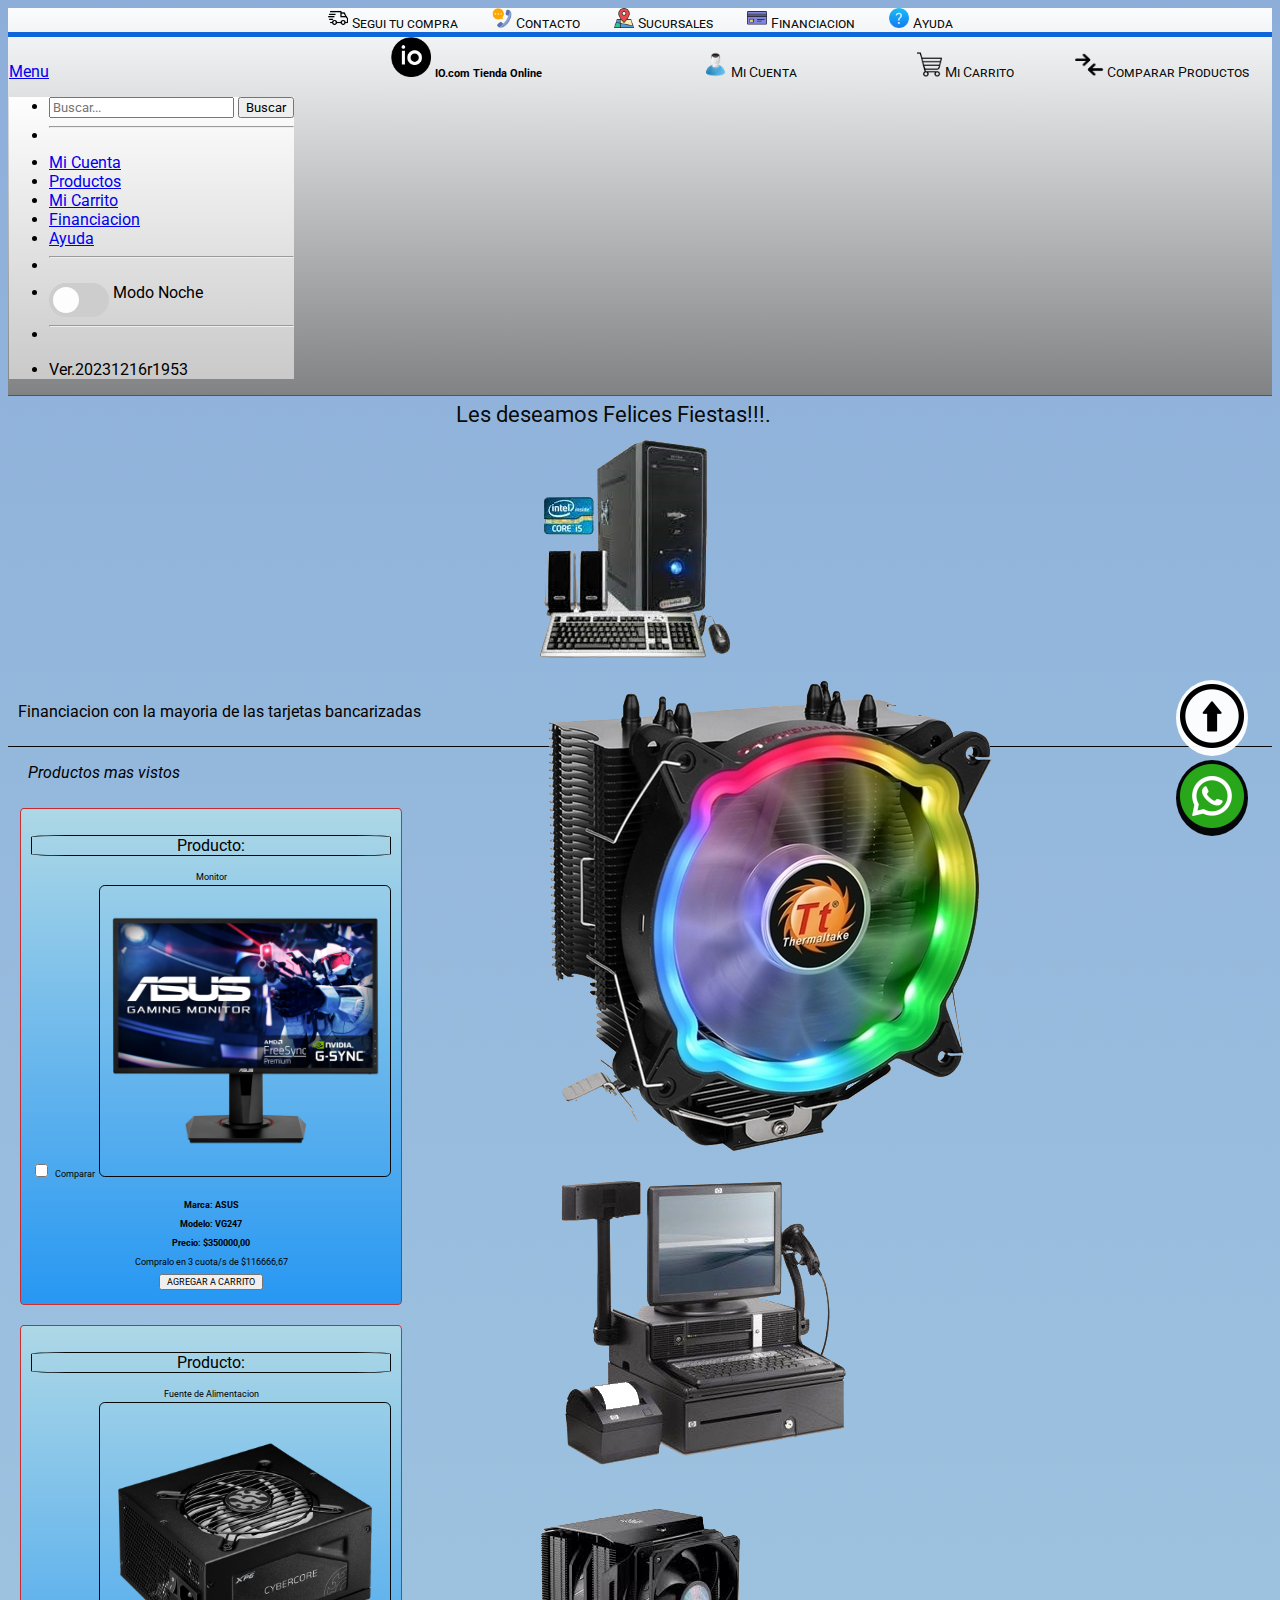
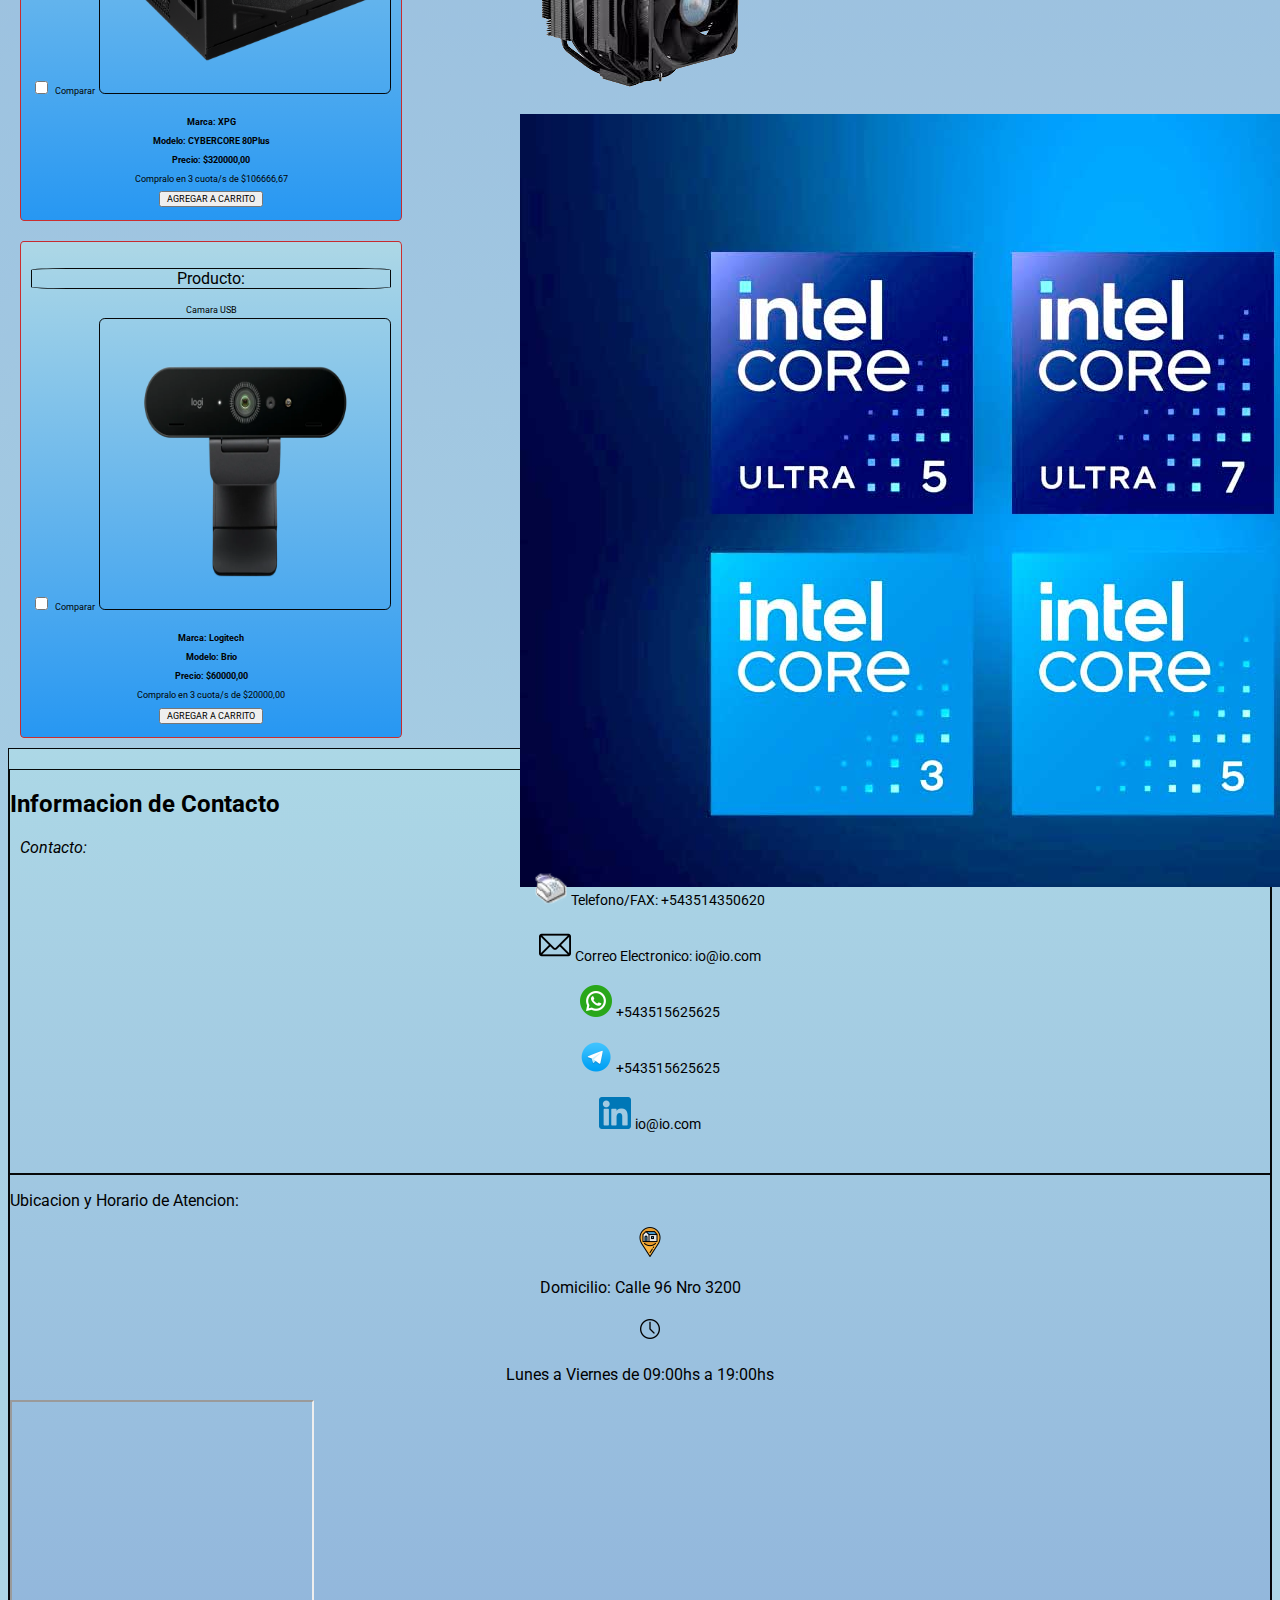
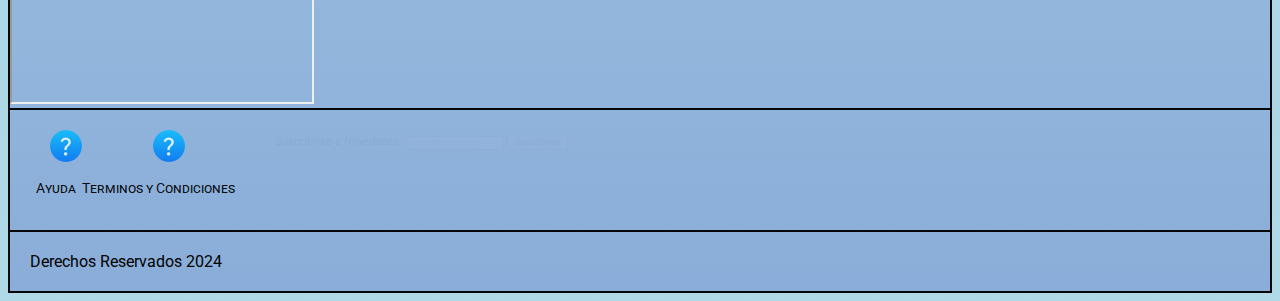
==== index.html @ 696f1e4a "Modificacion 11012024a" ====
<!--
*********************************************************
Autor: MH
Version: 20231216.1953
Descripcion: TP #3 (SASS SCSS ANOMACIONES) Desarrollo Web para CoderHouse
*********************************************************
index.html 
https://tincho83.github.io/FullStack_1DesarrolloWeb/
https://tincho83.github.io/FullStack_1DesarrolloWeb/        dev
https://github.com/Tincho83/FullStack_1DesarrolloWeb
https://docs.github.com/en/authentication/keeping-your-account-and-data-secure/managing-your-personal-access-tokens
*********************************************************
-->
<!DOCTYPE html>
<html lang="es">

<head>
    <meta charset="UTF-8">
    <meta http-equiv="X-UA-Compatible" content="IE=edge">
    <meta name="viewport" content="width=device-width, initial-scale=1.0">

    <!-- Descripcion de sitio y SEO -->
    <meta name="description"
        content="Tienda Negocio Comercio de venta de articulos productos insumos de Informatica Computacion Servicio Tecnico Cordoba Argentina">
    <meta name="keywords" content="IOCOM, TIENDA ONLINE, COMPUTACION, CORDOBA, ARGENTINA,">

    <!-- link Bootstraps Online -->
    <link href="https://cdn.jsdelivr.net/npm/bootstrap@5.3.2/dist/css/bootstrap.min.css" rel="stylesheet"
        integrity="sha384-T3c6CoIi6uLrA9TneNEoa7RxnatzjcDSCmG1MXxSR1GAsXEV/Dwwykc2MPK8M2HN" crossorigin="anonymous">

    <!-- link Fuente TrueFont Online -->
    <link rel="preconnect" href="https://fonts.googleapis.com">
    <link rel="preconnect" href="https://fonts.gstatic.com" crossorigin>
    <link rel="stylesheet"
        href="https://fonts.googleapis.com/css2?family=Roboto:ital,wght@0,100;0,300;0,400;0,500;0,700;0,900;1,100;1,300;1,400;1,500;1,700;1,900&display=swap">

    <!-- link CSS Animate CSS -->
    <link rel="stylesheet" href="https://cdnjs.cloudflare.com/ajax/libs/animate.css/4.1.1/animate.min.css" />

    <!-- <link rel="preload" href="css/estilo.css" as="style"> -->
    <link rel="stylesheet" type="text/css" href="css/estilo.css">

    <!-- link icono en pestaña navegador -->
    <link rel="icon" type="image/svg" href="imgs/logo.svg" sizes="32x32">

    <!-- Titulo de Pagina -->
    <title>Tienda de Informatica IO.com Cordoba Argentina</title>
</head>

<body>

    <!-- Inicio: mensaje si posee una pantalla incompatible -->
    <div class="webSite_msjPantallaincompat">Use una pantalla que tenga 320px o superior en horizontal.</div>
    <!-- Fin: mensaje si posee una pantalla incompatible -->

    <!-- Inicio: contenedores nieve -->
    <div class="snow_wrap" id="contenamin">
        <div class="snow"></div>
        <div class="snow"></div>
        <div class="snow"></div>
        <div class="snow"></div>
        <div class="snow"></div>
        <div class="snow"></div>
        <div class="snow"></div>
        <div class="snow"></div>
        <div class="snow"></div>
        <div class="snow"></div>
        <div class="snow"></div>
        <div class="snow"></div>
        <div class="snow"></div>
        <div class="snow"></div>
        <div class="snow"></div>
        <div class="snow"></div>
        <div class="snow"></div>
        <div class="snow"></div>
        <div class="snow"></div>
        <div class="snow"></div>
        <div class="snow"></div>
        <div class="snow"></div>
        <div class="snow"></div>
        <div class="snow"></div>
    </div>
    <!-- Fin: contenedores nieve -->

    <!-- Inicio: Cabecera contiene vinculos superiores horizontales -->
    <header class="cabecera" id="inicio">

        <!-- Inicio: vinculos superiores horizontales -->
        <div class="cabecera_divEnlacesHorizontales">
            <ul class="cabecera_divEnlacesHorizontales_ul animate__animated animate__backInRight">
                <li class="cabecera_divEnlacesHorizontales_ul_li">
                    <a href="https://www.correoargentino.com.ar/" class="cabecera_divEnlacesHorizontales_ul_li_a"
                        target="_blank">
                        <img src="imgs/enviosdeliverycorreo.png" alt="Segui tu Compra"
                            class="cabecera_divEnlacesHorizontales_ul_li_a_img">
                        <p class="cabecera_divEnlacesHorizontales_ul_li_a_img_p">Segui tu compra</p>
                    </a>
                </li>
                <li class="cabecera_divEnlacesHorizontales_ul_li">
                    <a href="#contacto" class="cabecera_divEnlacesHorizontales_ul_li_a" target="_self">
                        <img src="imgs/contactos.png" alt="Contactos"
                            class="cabecera_divEnlacesHorizontales_ul_li_a_img">
                        <p class="cabecera_divEnlacesHorizontales_ul_li_a_img_p">Contacto</p>
                    </a>
                </li>
                <li class="cabecera_divEnlacesHorizontales_ul_li">
                    <a href="#sucursales" class="cabecera_divEnlacesHorizontales_ul_li_a" target="_self">
                        <img src="imgs/sucursales.png" alt="Sucursales"
                            class="cabecera_divEnlacesHorizontales_ul_li_a_img">
                        <p class="cabecera_divEnlacesHorizontales_ul_li_a_img_p">Sucursales</p>
                    </a>
                </li>
                <li class="cabecera_divEnlacesHorizontales_ul_li">
                    <a href="pages/financiacion.html" class="cabecera_divEnlacesHorizontales_ul_li_a" target="_blank">
                        <img src="imgs/creditos.png" alt="Financiacion"
                            class="cabecera_divEnlacesHorizontales_ul_li_a_img">
                        <p class="cabecera_divEnlacesHorizontales_ul_li_a_img_p">Financiacion</p>
                    </a>
                </li>
                <li class="cabecera_divEnlacesHorizontales_ul_li">
                    <a href="pages/ayuda.html" class="cabecera_divEnlacesHorizontales_ul_li_a" target="_blank">
                        <img src="imgs/ayuda.png" alt="Preguntas Frecuentes y Ayuda"
                            class="cabecera_divEnlacesHorizontales_ul_li_a_img">
                        <p class="cabecera_divEnlacesHorizontales_ul_li_a_img_p">Ayuda</p>
                    </a>
                </li>
            </ul>
        </div>
        <!-- Fin: vinculos superiores horizontales -->

        <!-- Inicio: Panel Web !!! Usando Flexbox -->
        <div class="cabecera_divPanelWeb">
            <div class="cabecera_divPanelWeb_divMenuflex">

                <!-- Inicio: Menu Dropdown !!! Usando BootStrat -->
                <div class="cabecera_divPanelWeb_divMenuflex_divMenuDropdown">
                    <a class="btn btn-secondary dropdown-toggle animate__animated animate__lightSpeedInLeft" href="#"
                        role="button" data-bs-toggle="dropdown" aria-expanded="false">
                        Menu
                    </a>

                    <ul class="dropdown-menu animate__animated animate__slideInDown">
                        <li>
                            <form class="d-flex" role="search">
                                <input class="form-control me-2" type="search" placeholder="Buscar..."
                                    aria-label="Search">
                                <button class="btn btn-outline-success" type="submit">Buscar</button>
                            </form>
                        </li>

                        <li>
                            <hr class="dropdown-divider">
                        </li>

                        <li><a class="dropdown-item" href="pages/cuenta.html">Mi Cuenta</a></li>
                        <li><a class="dropdown-item" href="pages/productos.html">Productos</a></li>
                        <li><a class="dropdown-item" href="pages/carrito.html">Mi Carrito</a></li>
                        <li><a class="dropdown-item" href="pages/financiacion.html">Financiacion</a></li>
                        <li><a class="dropdown-item" href="pages/ayuda.html">Ayuda</a></li>

                        <li>
                            <hr class="dropdown-divider">
                        </li>

                        <li>
                            <!-- Inicio: Switch Modo Noche -->
                            <label class="switch">
                                <input type="checkbox" name="temaui_switch">
                                <span class="slider round"></span>
                            </label>
                            <span class="texto">Modo Noche</span>
                            <!-- Fin: Switch Modo Noche -->


                        </li>
                        <li>
                            <hr class="dropdown-divider">
                        </li>
                        <li>
                            <p>Ver.20231216r1953</p>
                        </li>
                        <!-- <a class="dropdown-item" href="#">Ver.20231203r1953</a></li> -->
                    </ul>
                </div>
                <!-- Fin: Menu Dropdown de BootStrat -->

            </div>

            <!-- Inicio: Logo -->
            <div class="cabecera_divPanelWeb_divMenuflex">
                <a href="#"><img src="imgs/logo.png" alt="Logo de IOcomm"
                        class="cabecera_divPanelWeb_divMenuflex_a_img-logo animate__animated animate__slideInDown"></a>
                <h1>IO.com Tienda Online</h1>
            </div>
            <!-- Fin: Logo -->

            <!-- Inicio: SubPanel -->
            <div class="cabecera_divPanelWeb_divMenuflex">
                <!-- Separador -->

                <!-- Inicio: Panel Cuenta y Carrito -->
                <div class="cabecera_divPanelWeb_divMenuflex_divPanelCuentaCarrito">
                    <ul class="cabecera_divPanelWeb_divMenuflex_divPanelCuentaCarrito_ul">
                        <li class="cabecera_divPanelWeb_divMenuflex_divPanelCuentaCarrito_ul_li">
                            <a href="pages/cuenta.html"
                                class="cabecera_divPanelWeb_divMenuflex_divPanelCuentaCarrito_ul_li_a" target="_blank">
                                <img src="imgs/cuenta.png" alt="Mi Cuenta"
                                    class="cabecera_divPanelWeb_divMenuflex_divPanelCuentaCarrito_ul_li_a_img">
                                <p class="cabecera_divPanelWeb_divMenuflex_divPanelCuentaCarrito_ul_li_a_img_p">Mi
                                    Cuenta</p>
                            </a>
                        </li>
                        <li class="cabecera_divPanelWeb_divMenuflex_divPanelCuentaCarrito_ul_li">
                            <a href="pages/carrito.html"
                                class="cabecera_divPanelWeb_divMenuflex_divPanelCuentaCarrito_ul_li_a" target="_blank">
                                <img src="imgs/carrito.png" alt="Mi Carrito"
                                    class="cabecera_divPanelWeb_divMenuflex_divPanelCuentaCarrito_ul_li_a_img">
                                <p class="cabecera_divPanelWeb_divMenuflex_divPanelCuentaCarrito_ul_li_a_img_p">Mi
                                    Carrito</p>
                            </a>
                        </li>
                        <li class="cabecera_divPanelWeb_divMenuflex_divPanelCuentaCarrito_ul_li-sucursal">
                            <a href="pages/comparar.html"
                                class="cabecera_divPanelWeb_divMenuflex_divPanelCuentaCarrito_ul_li-sucursal_a"
                                target="_blank">
                                <img src="imgs/comparar2.png" alt="Comparar"
                                    class="cabecera_divPanelWeb_divMenuflex_divPanelCuentaCarrito_ul_li-sucursal_a_img">
                                <p
                                    class="cabecera_divPanelWeb_divMenuflex_divPanelCuentaCarrito_ul_li-sucursal_a_img_p">
                                    Comparar Productos</p>
                            </a>
                        </li>
                    </ul>
                </div>
                <!-- Fin: Panel Cuenta y Carrito -->

            </div>
            <!-- Fin: SubPanel -->

        </div>
        <!-- Fin: Panel Web -->

    </header>
    <!-- Fin: Cabecera contiene vinculos superiores horizontales Responsive-->


    <div class="portada">Les deseamos Felices Fiestas!!!.</div>


    <!-- Principal contiene iframe para abrir algunas paginas, slide y vistazo de productos mas visitados -->
    <main class="contenedorprincipal">
        <!-- Inicio: sliders de imagenes !!! Usando BootStrat y FlexBox Responsive-->
        <div class="contenedorprincipal_divcontenedorFlex">
            <div class="contenedorprincipal_divcontenedorFlex_elementosflex"></div>
            <div class="contenedorprincipal_divcontenedorFlex_elementosflex">
                <div id="carouselExampleFade carouselExampleAutoplaying" class="carousel slide carousel-fade"
                    data-bs-ride="carousel">
                    <div class="carousel-inner">
                        <div class="carousel-item active">
                            <img src="imgs/slide/1.png" class="d-block w-100" alt="Equipos de Escritorio">
                        </div>
                        <div class="carousel-item">
                            <img src="imgs/slide/2.png" class="d-block w-100" alt="Coolers RGB ">
                        </div>
                        <div class="carousel-item">
                            <img src="imgs/slide/3.png" class="d-block w-100" alt="Equipos POS">
                        </div>
                        <div class="carousel-item">
                            <img src="imgs/slide/4.png" class="d-block w-100" alt="Coolers Estandar">
                        </div>
                        <div class="carousel-item">
                            <img src="imgs/slide/5.jpg" class="d-block w-100"
                                alt="Procesadores Intel de 14ava generacion">
                        </div>
                    </div>
                </div>
            </div>
            <div class="contenedorprincipal_divcontenedorFlex_elementosflex"></div>
        </div>
        <!-- Fin: sliders de imagenes !!! Usando BootStrat y FlexBox Responsive -->

        <!-- Inicio: Banner !!! usando Flexbox Responsive -->
        <div class="contmensaje">
            <div class="contmensaje_block">Financiacion con la mayoria de las tarjetas bancarizadas</div>
            <div class="contmensaje_inline-block">Financiacion con la mayoria de</div>
            <div class="contmensaje_inline-block">las tarjetas bancarizadas</div>
        </div>
        <!-- Inicio: Banner !!! usando Flexbox Responsive-->

        <!-- Inicio: Contenedor Productos mas frecuentes -->
        <div class="contenedorprincipal_contenidoprodfrecuente">
            <p class="contenedorprincipal_contenidoprodfrecuente_p">Productos mas vistos</p>

            <!-- Inicio: Productos mas frecuentes -->
            <div class="row">
                <div class="col-sm-4">
                    <div class="contenedorprincipal_contenidoprodfrecuente_sectionProductosMozaico_divElemento">
                        <p
                            class="contenedorprincipal_contenidoprodfrecuente_sectionProductosMozaico_divElemento_pProducto">
                            Producto: </p>
                        <p
                            class="contenedorprincipal_contenidoprodfrecuente_sectionProductosMozaico_divElemento_pNombreProducto">
                            Monitor</p>
                        <input type="checkbox" name="Comparar"
                            class="contenedorprincipal_contenidoprodfrecuente_sectionProductosMozaico_divElemento_checkbxComparar">
                        <span
                            class="contenedorprincipal_contenidoprodfrecuente_sectionProductosMozaico_divElemento_checkbxComparar_label">Comparar</span>
                        <img src="imgs/productos/monitorasus_vg247_165hz.png" alt="Monitor asus vg247"
                            class="contenedorprincipal_contenidoprodfrecuente_sectionProductosMozaico_divElemento_imgproducto">
                        <p
                            class="contenedorprincipal_contenidoprodfrecuente_sectionProductosMozaico_divElemento_pMarcaProducto">
                            Marca: ASUS</p>
                        <p
                            class="contenedorprincipal_contenidoprodfrecuente_sectionProductosMozaico_divElemento_pModeloProducto">
                            Modelo: VG247</p>
                        <p
                            class="contenedorprincipal_contenidoprodfrecuente_sectionProductosMozaico_divElemento_pPrecioProducto">
                            Precio: $350000,00</p>
                        <p
                            class="contenedorprincipal_contenidoprodfrecuente_sectionProductosMozaico_divElemento_pPagoProducto">
                            Compralo en 3 cuota/s de $116666,67</p>
                        <button
                            class="contenedorprincipal_contenidoprodfrecuente_sectionProductosMozaico_divElemento_btnAgregarCarrito">Agregar
                            a Carrito</button>
                    </div>
                </div>




                <div class="col-sm-4">
                    <div class="contenedorprincipal_contenidoprodfrecuente_sectionProductosMozaico_divElemento">
                        <p
                            class="contenedorprincipal_contenidoprodfrecuente_sectionProductosMozaico_divElemento_pProducto">
                            Producto: </p>
                        <p
                            class="contenedorprincipal_contenidoprodfrecuente_sectionProductosMozaico_divElemento_pNombreProducto">
                            Fuente de Alimentacion</p>
                        <input type="checkbox" name="Comparar"
                            class="contenedorprincipal_contenidoprodfrecuente_sectionProductosMozaico_divElemento_checkbxComparar">
                        <span
                            class="contenedorprincipal_contenidoprodfrecuente_sectionProductosMozaico_divElemento_checkbxComparar_label">Comparar</span>
                        <img src="imgs/productos/1300w_xpg_a.png" alt="Fuente de alimentacion XPG 1300 watts"
                            class="contenedorprincipal_contenidoprodfrecuente_sectionProductosMozaico_divElemento_imgproducto">
                        <p
                            class="contenedorprincipal_contenidoprodfrecuente_sectionProductosMozaico_divElemento_pMarcaProducto">
                            Marca: XPG</p>
                        <p
                            class="contenedorprincipal_contenidoprodfrecuente_sectionProductosMozaico_divElemento_pModeloProducto">
                            Modelo: CYBERCORE 80Plus</p>
                        <p
                            class="contenedorprincipal_contenidoprodfrecuente_sectionProductosMozaico_divElemento_pPrecioProducto">
                            Precio: $320000,00</p>
                        <p
                            class="contenedorprincipal_contenidoprodfrecuente_sectionProductosMozaico_divElemento_pPagoProducto">
                            Compralo en 3 cuota/s de $106666,67</p>
                        <button
                            class="contenedorprincipal_contenidoprodfrecuente_sectionProductosMozaico_divElemento_btnAgregarCarrito">Agregar
                            a Carrito</button>
                    </div>
                </div>




                <div class="col-sm-4">
                    <div class="contenedorprincipal_contenidoprodfrecuente_sectionProductosMozaico_divElemento">
                        <p
                            class="contenedorprincipal_contenidoprodfrecuente_sectionProductosMozaico_divElemento_pProducto">
                            Producto: </p>
                        <p
                            class="contenedorprincipal_contenidoprodfrecuente_sectionProductosMozaico_divElemento_pNombreProducto">
                            Camara USB</p>
                        <input type="checkbox" name="Comparar"
                            class="contenedorprincipal_contenidoprodfrecuente_sectionProductosMozaico_divElemento_checkbxComparar">
                        <span
                            class="contenedorprincipal_contenidoprodfrecuente_sectionProductosMozaico_divElemento_checkbxComparar_label">Comparar</span>
                        <img src="imgs/productos/brio_a.png" alt="Camara USB Logitech"
                            class="contenedorprincipal_contenidoprodfrecuente_sectionProductosMozaico_divElemento_imgproducto">
                        <p
                            class="contenedorprincipal_contenidoprodfrecuente_sectionProductosMozaico_divElemento_pMarcaProducto">
                            Marca: Logitech</p>
                        <p
                            class="contenedorprincipal_contenidoprodfrecuente_sectionProductosMozaico_divElemento_pModeloProducto">
                            Modelo: Brio</p>
                        <p
                            class="contenedorprincipal_contenidoprodfrecuente_sectionProductosMozaico_divElemento_pPrecioProducto">
                            Precio: $60000,00</p>
                        <p
                            class="contenedorprincipal_contenidoprodfrecuente_sectionProductosMozaico_divElemento_pPagoProducto">
                            Compralo en 3 cuota/s de $20000,00</p>
                        <button
                            class="contenedorprincipal_contenidoprodfrecuente_sectionProductosMozaico_divElemento_btnAgregarCarrito">Agregar
                            a Carrito</button>
                    </div>
                </div>

            </div>
            <!-- Fin: Productos mas frecuentes -->
        </div>
        <!-- Fin: Contenedor Productos mas frecuentes -->

        <div class="contenedorprincipal_divComunicado">
            <h3>
                Actualmente estamos realizando un mantenimiento programado.
            </h3>
            <h3>
                Estaremos de vuelta tan pronto como sea posible. Por favor, vuelva pronto.
            </h3>
            <h2>
                Los precios estan desactualizados, ningun producto esta disponible para la compra.
            </h2>

        </div>

    </main>

    <!-- Pie de Pagina contiene datos de contacto, horario, ubicacion, links de ayuda y suscripcion de novedades -->
    <footer class="piepagina">

        <!-- Inicio: Ir Arriba Flotante -->
        <div class="piepagina_divflotantesc">
            <a href="#inicio" target="_self">
                <img src="imgs/subir.png" alt="ir a inicio superior de la pagina"
                    class="piepagina_divflotante_imgsubir">
            </a>

        </div>
        <!-- Fin: Ir Arriba Flotante -->

        <!-- Inicio: Contacto WhatsApps Flotante -->
        <div class="piepagina_divflotante">
            <a href="https://api.whatsapp.com/send?phone=5435156056156&text=%C2%A1Hola%21+Estoy+en+la+tienda+y+quiero+pedir+m%C3%A1s+informaci%C3%B3n.&type=phone_number&app_absent=0"
                target="_blank">
                <img src="imgs/whatsapp.png" alt="Contacto Whastapp" class="piepagina_divflotante_imgWhatsapps">
            </a>

        </div>
        <!-- Fin: Contacto WhatsApps Flotante -->

        <!-- Inicio: Datos de Contacto -->
        <div id="contacto" class="piepagina_divcontacto">
            <h2 class="piepagina_divcontacto_h2infocontacto"> Informacion de Contacto</h2>
            <p class="piepagina_divcontacto_pinfocontacto">Contacto:</p>
            <ul class="piepagina_divcontacto_ulInfoContacto">
                <li class="piepagina_divcontacto_ulInfoContacto_li">
                    <img src="imgs/tel.png" alt="Telefono de Contacto"
                        class="piepagina_divcontacto_ulInfoContacto_li_img">
                    <p class="piepagina_divcontacto_ulInfoContacto_li_img_p">Telefono/FAX: +543514350620 </p>
                </li>
                <li class="piepagina_divcontacto_ulInfoContacto_li">
                    <img src="imgs/correo.png" alt="Correo de Contacto"
                        class="piepagina_divcontacto_ulInfoContacto_li_img">
                    <p class="piepagina_divcontacto_ulInfoContacto_li_img_p">Correo Electronico: io@io.com </p>
                </li>
                <li class="piepagina_divcontacto_ulInfoContacto_li">
                    <img src="imgs/whatsapp.png" alt="Contacto Whatsapps"
                        class="piepagina_divcontacto_ulInfoContacto_li_img">
                    <p class="piepagina_divcontacto_ulInfoContacto_li_img_p">+543515625625 </p>
                </li>
                <li class="piepagina_divcontacto_ulInfoContacto_li">
                    <img src="imgs/telegram.png" alt="Contacto Telegram"
                        class="piepagina_divcontacto_ulInfoContacto_li_img">
                    <p class="piepagina_divcontacto_ulInfoContacto_li_img_p">+543515625625 </p>
                </li>
                <li class="piepagina_divcontacto_ulInfoContacto_li">
                    <img src="imgs/linkedin.png" alt="Contacto Linkedin"
                        class="piepagina_divcontacto_ulInfoContacto_li_img">
                    <p class="piepagina_divcontacto_ulInfoContacto_li_img_p">io@io.com </p>
                </li>

            </ul>
        </div>
        <!-- Fin: Datos de Contacto e imagenes -->

        <!-- Inicio: Datos de ubicacion, imagenes y frame de googlemaps -->
        <div id="sucursales" class="piepagina_divLocacion">
            <p class="piepagina_divcontacto_pinfocontacto">Ubicacion y Horario de Atencion:</p>

            <ul class="piepagina_divcontacto_ulInfoContacto">
                <li class="piepagina_divcontacto_ulInfoContacto_li">
                    <img src="imgs/sucursal.png" alt="Domicilio" class="piepagina_divcontacto_ulInfoContacto_li_img">
                    <p class="piepagina_divcontacto_ulInfoContacto_li_img_p"> Domicilio: Calle 96 Nro 3200 </p>
                </li>
                <li>
                    <img src="imgs/horario.png" alt="Horario" class="piepagina_divcontacto_ulInfoContacto_li_img">
                    <p class="piepagina_divcontacto_ulInfoContacto_li_img_p"> Lunes a Viernes de 09:00hs a 19:00hs </p>
                </li>
            </ul>

            <iframe
                src="https://www.google.com/maps/embed?pb=!1m18!1m12!1m3!1d715.8265253272374!2d-64.205205794486!3d-31.412363056071168!2m3!1f0!2f0!3f0!3m2!1i1024!2i768!4f13.1!3m3!1m2!1s0x943298830933ad09%3A0xb72fd713f4c77c4e!2sNuevocentro%20Shopping!5e0!3m2!1ses!2sar!4v1696125647399!5m2!1ses!2sar"
                class="piepagina_divLocacion_iframeUbicacion"> </iframe>
        </div>
        <!-- Fin: Datos de ubicacion, imagenes y frame de googlemaps -->

        <!-- Inicio: info de ayuda y suscripcion -->
        <div class="piepagina_divSuscripcion">

            <a href="pages/ayuda.html" class="cabecera_divEnlacesHorizontales_ul_li_a" target="_blank">
                <img src="imgs/ayuda.png" alt="ayuda" class="piepagina_divSuscripcion_img-AyudaTermCondicion">
                <p class="piepagina_divSuscripcion_img-AyudaTermCondicion_p">Ayuda</p>
            </a>

            <a href="pages/terminoscond.html" class="cabecera_divEnlacesHorizontales_ul_li_a" target="_blank">
                <img src="imgs/ayuda.png" alt="Terminos y Condiciones"
                    class="piepagina_divSuscripcion_img-AyudaTermCondicion">
                <p class="piepagina_divSuscripcion_img-AyudaTermCondicion_p">Terminos y Condiciones</p>
            </a>

            <div class="piepagina_divSuscripcion_divSuscripcionMail">
                <div>
                    <label for="email" class="piepagina_divSuscripcion_divSuscripcionMail_label">
                        <span class="piepagina_divSuscripcion_divSuscripcionMail_label_span">Suscribirse a
                            Novedades:</span></label>
                    <input type="email" id="email" name="email" placeholder="correo@dominio.com"
                        class="piepagina_divSuscripcion_divSuscripcionMail_inputMail">
                    <input type="submit" value="Suscribirse"
                        class="piepagina_divSuscripcion_divSuscripcionMail_inputBTNMail">
                </div>
            </div>
        </div>
        <!-- Fin: info de ayuda y suscripcion -->

        <!-- Inicio: Datos de desarrollador Web -->
        <div class="piepagina_divDatos">
            <label for="comercio">Derechos Reservados 2024</label>
        </div>
        <!-- Fin: Datos de desarrollador Web -->


    </footer>
    <!-- Inicio: Adjunto script Bootstrap -->
    <script src="https://cdn.jsdelivr.net/npm/bootstrap@5.3.2/dist/js/bootstrap.bundle.min.js"
        integrity="sha384-C6RzsynM9kWDrMNeT87bh95OGNyZPhcTNXj1NW7RuBCsyN/o0jlpcV8Qyq46cDfL"
        crossorigin="anonymous"></script>
    <!-- Fin: Adjunto script Bootstrap -->
</body>

</html>
---- css/estilo.css ----
@import url("https://fonts.googleapis.com/css2?family=Roboto:ital,wght@0,100;0,300;0,400;0,500;0,700;0,900;1,100;1,300;1,400;1,500;1,700;1,900&display=swap");
.bloquemensaje {
  width: 100%;
  padding: 10px 10px 0px 0px;
  text-align: center;
  margin: 10px 0;
  font-size: 11px;
}

/* $fuenteweb-gral: (
fuente: 'Roboto', 'sans-serif'
)


$carousel-gral: ( 
ancho: 250px,
alto: 250px
)







$titulo-producto: (
tamanio: 2rem,
colorfondo: red,
decoracion: none
) */
.bloquemensaje {
  width: 100%;
  padding: 10px 10px 0px 0px;
  text-align: center;
  margin: 10px 0;
  font-size: 11px;
}

/* $fuenteweb-gral: (
fuente: 'Roboto', 'sans-serif'
)


$carousel-gral: ( 
ancho: 250px,
alto: 250px
)







$titulo-producto: (
tamanio: 2rem,
colorfondo: red,
decoracion: none
) */
@media only screen and (max-width: 319px) {
  .webSite_msjPantallaincompat {
    background-color: rgba(255, 255, 192, 0.96);
    color: rgba(0, 0, 0, 0.96);
    border: 3px solid rgba(0, 0, 0, 0.96);
    text-align: center;
    font-style: italic;
  }
  .snow_wrap {
    visibility: hidden;
    display: none;
  }
  #contenamin {
    position: absolute;
    top: -24px;
    width: 99%;
    text-align: right;
  }
  body {
    background-color: rgba(128, 128, 128, 0.96);
  }
  header,
  .portada,
  main,
  footer {
    display: none;
  }
}
/* @import "./components/nieve"; */
/* @import "./components/muerdago"; */
.bloquemensaje {
  width: 100%;
  padding: 10px 10px 0px 0px;
  text-align: center;
  margin: 10px 0;
  font-size: 11px;
}

/* $fuenteweb-gral: (
fuente: 'Roboto', 'sans-serif'
)


$carousel-gral: ( 
ancho: 250px,
alto: 250px
)







$titulo-producto: (
tamanio: 2rem,
colorfondo: red,
decoracion: none
) */
@media only screen and (min-width: 320px) {
  body {
    background-image: linear-gradient(to top, rgba(173, 216, 230, 0.96), rgba(136, 171, 216, 0.96));
    /*         overflow: hidden; */
  }
  h1 {
    font-size: 9px;
    margin-bottom: 0rem;
  }
  .btn {
    --bs-btn-font-size: 0.75rem;
  }
  .dropdown-menu {
    --bs-dropdown-min-width: 19rem;
  }
  #contenamin {
    position: absolute;
    top: -24px;
    width: 99%;
    text-align: right;
  }
  .cabecera {
    background-image: linear-gradient(to top, rgba(128, 128, 128, 0.96), rgba(255, 255, 255, 0.96));
  }
  .cabecera_divEnlacesHorizontales {
    justify-content: space-between;
    display: none;
  }
  .cabecera_divEnlacesHorizontales_ul {
    margin-top: 0px;
    margin-bottom: 0px;
    padding: 0px 0px 0px 0px;
    text-align: center;
    align-content: center;
    justify-content: space-between;
  }
  .cabecera_divEnlacesHorizontales_ul_li {
    display: inline;
    padding: 0px 15px 0px 15px;
    margin-bottom: 20px;
    font-size: 14px;
    text-align: center;
    align-content: center;
  }
  .cabecera_divEnlacesHorizontales_ul_li_a {
    text-decoration: none;
    text-align: center;
    align-content: center;
    color: rgba(0, 0, 0, 0.96);
    padding: 0px;
    margin-bottom: 0px;
    font-variant: small-caps;
    font-size: 1rem;
  }
  .cabecera_divEnlacesHorizontales_ul_li_a:hover {
    color: rgba(0, 128, 255, 0.96);
    font-weight: 300;
  }
  .cabecera_divEnlacesHorizontales_ul_li_a_img {
    width: 20px;
    height: 20px;
    padding: 0px 0px 0px 0px;
    margin-top: 0px;
    margin-bottom: 0px;
  }
  .cabecera_divEnlacesHorizontales_ul_li_a_img_p {
    display: none;
    border: 1px solid rgba(0, 0, 0, 0.96);
  }
  .cabecera_divPanelWeb {
    display: flex;
    flex-direction: row;
    flex-wrap: nowrap;
    justify-content: space-between;
    align-items: baseline;
    align-content: space-between;
    border-bottom: 1px solid rgba(4, 96, 216, 0.96);
  }
  .cabecera_divPanelWeb_divMenuflex:nth-child(1) {
    display: block;
    flex-grow: 0;
    flex-shrink: 1;
    flex-basis: auto;
    align-self: auto;
    order: 0;
  }
  .cabecera_divPanelWeb_divMenuflex_divMenuDropdown {
    margin-left: 1px;
  }
  .dropdown-menu {
    background-image: linear-gradient(to top, rgba(204, 204, 204, 0.96), rgba(255, 255, 255, 0.96));
  }
  .switch {
    position: relative;
    display: inline-block;
    width: 60px;
    height: 34px;
  }
  .switch input {
    opacity: 0;
    width: 0px;
    height: 0px;
  }
  .slider {
    position: absolute;
    cursor: pointer;
    top: 0;
    left: 0;
    right: 0;
    bottom: 0;
    background-color: rgba(204, 204, 204, 0.96);
    -webkit-transition: 0.4s;
    transition: 0.4s;
  }
  .slider:before {
    position: absolute;
    content: "";
    width: 26px;
    height: 26px;
    left: 4px;
    bottom: 4px;
    background-color: rgba(255, 255, 255, 0.96);
    -webkit-transition: 0.4s;
    transition: 0.4s;
  }
  input:checked + .slider {
    background-color: rgba(33, 149, 243, 0.96);
  }
  input:checked + .slider:before {
    -webkit-transform: translateX(26px);
    -ms-transform: translateX(26px);
    transform: translateX(26px);
  }
  input:focus + .slider {
    box-shadow: 0 0 1px rgba(33, 149, 243, 0.96);
  }
  .slider.round {
    border-radius: 34px;
  }
  .slider.round:before {
    border-radius: 50%;
  }
  .cabecera_divPanelWeb_divMenuflex:nth-child(2) {
    display: block;
    flex-grow: 0;
    flex-shrink: 1;
    flex-basis: auto;
    align-self: auto;
    order: 0;
    align-items: center;
    align-content: center;
  }
  .cabecera_divPanelWeb_divMenuflex_a_img-logo {
    width: 40px;
    height: 40px;
    padding: 0px 0px 0px 0px;
  }
  h1 {
    font-size: 9px;
    margin-bottom: 0rem;
  }
  .cabecera_divPanelWeb_divMenuflex:nth-child(3) {
    display: block;
    flex-grow: 0;
    flex-shrink: 1;
    flex-basis: auto;
    align-self: auto;
    order: 0;
  }
  .cabecera_divPanelWeb_divMenuflex_divPanelCuentaCarrito {
    justify-content: space-between;
  }
  .cabecera_divPanelWeb_divMenuflex_divPanelCuentaCarrito_ul {
    display: flex;
    justify-content: space-between;
    margin-top: 0px;
    margin-bottom: 0px;
    padding: 5px 3px 0px 5px;
  }
  .cabecera_divPanelWeb_divMenuflex_divPanelCuentaCarrito_ul_li {
    display: inline;
    padding-right: 5px;
    margin-bottom: 0px;
    font-size: 14px;
    text-align: center;
  }
  .cabecera_divPanelWeb_divMenuflex_divPanelCuentaCarrito_ul_li_a {
    text-decoration: none;
    text-align: center;
    color: rgba(0, 0, 0, 0.96);
    padding: 0px;
    margin-bottom: 0px;
    font-variant: small-caps;
    font-size: 0.8rem;
  }
  .cabecera_divPanelWeb_divMenuflex_divPanelCuentaCarrito_ul_li_a:hover {
    font-weight: bold;
  }
  .cabecera_divPanelWeb_divMenuflex_divPanelCuentaCarrito_ul_li_a_img {
    width: 25px;
    height: 25px;
    padding: 0px 0px 0px 0px;
    margin-top: 0px;
  }
  .cabecera_divPanelWeb_divMenuflex_divPanelCuentaCarrito_ul_li_a_img_p {
    font-size: 9px;
    display: inline;
    margin-bottom: 0px;
  }
  .cabecera_divPanelWeb_divMenuflex_divPanelCuentaCarrito_ul_li-sucursal {
    display: inline;
    padding: 0px 0px 0px 0px;
    margin-bottom: 0px;
    font-size: 14px;
    text-align: center;
    display: none;
  }
  .cabecera_divPanelWeb_divMenuflex_divPanelCuentaCarrito_ul_li-sucursal_a {
    text-decoration: none;
    text-align: center;
    color: rgba(0, 0, 0, 0.96);
    padding: 0px;
    margin-bottom: 0px;
    font-variant: small-caps;
    font-size: 0.8rem;
  }
  .cabecera_divPanelWeb_divMenuflex_divPanelCuentaCarrito_ul_li-sucursal_a:hover {
    font-weight: bold;
  }
  .cabecera_divPanelWeb_divMenuflex_divPanelCuentaCarrito_ul_li-sucursal_a_img {
    width: 30px;
    height: 25px;
    padding: 0px 0px 0px 0px;
    margin-top: 0px;
  }
  .cabecera_divPanelWeb_divMenuflex_divPanelCuentaCarrito_ul_li-sucursal_a_img_p {
    font-size: 9px;
    display: inline;
    margin-bottom: 0px;
  }
}
@media only screen and (min-width: 768px) {
  .cabecera_divEnlacesHorizontales {
    display: contents;
  }
  .cabecera_divEnlacesHorizontales_ul_li_a_img_p {
    display: contents;
    font-size: 11px;
  }
  .cabecera_divPanelWeb {
    border-top: 5px solid rgba(4, 96, 216, 0.96);
    position: relative;
  }
  .cabecera_divPanelWeb_divMenuflex:nth-child(2) {
    display: inline;
  }
  .cabecera_divPanelWeb_divMenuflex_a_img-logo {
    display: inline;
    width: 40px;
    height: 40px;
    padding: 0px 0px 0px 0px;
  }
  h1 {
    display: inline;
    font-size: 11px;
    margin-bottom: 0rem;
  }
  .cabecera_divPanelWeb_divMenuflex_divPanelCuentaCarrito_ul_li {
    padding: 0px 40px 0px 40px;
  }
  .cabecera_divPanelWeb_divMenuflex_divPanelCuentaCarrito_ul_li_a_img_p {
    font-size: 11px;
  }
  .cabecera_divPanelWeb_divMenuflex_divPanelCuentaCarrito_ul_li-sucursal {
    display: contents;
  }
  .cabecera_divPanelWeb_divMenuflex_divPanelCuentaCarrito_ul_li-sucursal_a_img_p {
    font-size: 11px;
    margin-right: 20px;
  }
}
@media only screen and (min-width: 1024px) {
  .cabecera_divEnlacesHorizontales_ul_li_a_img_p {
    font-size: 14px;
  }
  h1 {
    display: inline;
    margin-bottom: 0rem;
  }
  .cabecera_divPanelWeb_divMenuflex_divPanelCuentaCarrito_ul_li {
    padding: 0px 60px 0px 60px;
  }
  .cabecera_divPanelWeb_divMenuflex_divPanelCuentaCarrito_ul_li_a_img_p {
    font-size: 14px;
  }
  .cabecera_divPanelWeb_divMenuflex_divPanelCuentaCarrito_ul_li-sucursal_a_img_p {
    font-size: 14px;
  }
}
.bloquemensaje {
  width: 100%;
  padding: 10px 10px 0px 0px;
  text-align: center;
  margin: 10px 0;
  font-size: 11px;
}

/* $fuenteweb-gral: (
fuente: 'Roboto', 'sans-serif'
)


$carousel-gral: ( 
ancho: 250px,
alto: 250px
)







$titulo-producto: (
tamanio: 2rem,
colorfondo: red,
decoracion: none
) */
@media only screen and (min-width: 320px) {
  .portada {
    color: rgba(0, 0, 0, 0.96);
    font-size: 1.3rem;
    padding: 5px 0px 0px 35vw;
  }
  .contenedorprincipal {
    padding: 30px 0px 0px 0px;
    margin-top: 0px;
    margin-bottom: 0px;
    margin: 0px;
  }
  .contenedorprincipal .img_barraorden {
    width: 16px;
    height: 16px;
  }
  .contenedorprincipal .contenedorprincipal_divcontenedorFlex {
    display: flex;
    flex-direction: row;
    flex-wrap: nowrap;
    justify-content: space-between;
    align-items: stretch;
    align-content: stretch;
  }
  .contenedorprincipal .contenedorprincipal_divcontenedorFlex .contenedorprincipal_divcontenedorFlex_elementosflex:nth-child(1) {
    display: block;
    flex-grow: 0;
    flex-shrink: 1;
    flex-basis: auto;
    align-self: auto;
    order: 0;
  }
  .contenedorprincipal .contenedorprincipal_divcontenedorFlex .contenedorprincipal_divcontenedorFlex_elementosflex:nth-child(2) {
    display: block;
    flex-grow: 0;
    flex-shrink: 1;
    flex-basis: auto;
    align-self: auto;
    order: 0;
  }
  .contenedorprincipal .contenedorprincipal_divcontenedorFlex .contenedorprincipal_divcontenedorFlex_elementosflex:nth-child(3) {
    display: block;
    flex-grow: 0;
    flex-shrink: 1;
    flex-basis: auto;
    align-self: auto;
    order: 0;
  }
  .contenedorprincipal .contenedorprincipal_divcontenedorFlex_elementosflex .carousel-inner {
    width: 240px;
    height: 240px;
  }
  .contenedorprincipal .contenedorprincipal_divcontenedorFlex_elementosflex .carousel-inner .carousel-item {
    transition-duration: 1s;
    transition-timing-function: ease-in;
    transition-delay: 1s;
    transition-property: none;
    text-align: center;
  }
  .contmensaje {
    width: 100%;
    padding-left: 10px;
  }
  .contmensaje_block,
  .contmensaje_inline-block {
    width: 100%;
    padding: 10px 10px 0px 0px;
    text-align: center;
    margin: 10px 0;
    font-size: 11px;
  }
  .contmensaje_inline-block {
    display: none;
  }
  .row {
    margin-left: 2px;
    margin-right: 0px;
    --bs-gutter-x: 0.5rem;
  }
  .contenedorprincipal_contenidoprodfrecuente {
    border-top: 1px solid rgba(0, 0, 0, 0.96);
    display: block;
    padding: 0px 10px 0px 10px;
    margin-left: auto;
    margin-right: auto;
  }
  .contenedorprincipal_contenidoprodfrecuente_p {
    font-style: italic;
    padding: 0px 0px 0px 10px;
  }
  .contenedorprincipal_contenidoprodfrecuente_sectionProductosMozaico {
    margin-top: 20px;
    margin-left: 20px;
    margin-right: 20px;
    margin-bottom: 20px;
    border-radius: 1%;
  }
  .contenedorprincipal_contenidoprodfrecuente_sectionProductosMozaico h2 {
    padding-top: 10px;
    border-top: 3px solid rgba(0, 0, 0, 0.96);
  }
  .contenedorprincipal_contenidoprodfrecuente_sectionProductosMozaico_divElemento {
    border: 1px solid rgba(255, 0, 0, 0.96);
    width: 100%;
    padding: 3px 3px 3px 3px;
    text-align: center;
    background-image: linear-gradient(to top, rgba(33, 149, 243, 0.96), rgba(173, 216, 230, 0.96));
    border-radius: 1%;
    margin: 3px 0;
  }
  .contenedorprincipal_contenidoprodfrecuente_sectionProductosMozaico_divElemento:hover {
    border: 1px solid rgba(0, 0, 0, 0.96);
  }
  .contenedorprincipal_contenidoprodfrecuente_sectionProductosMozaico_divElemento_pProducto {
    border: 1px solid rgba(0, 0, 0, 0.96);
    border-radius: 10%;
  }
  .contenedorprincipal_contenidoprodfrecuente_sectionProductosMozaico_divElemento_pNombreProducto, .contenedorprincipal_contenidoprodfrecuente_sectionProductosMozaico_divElemento_btnAgregarCarrito, .contenedorprincipal_contenidoprodfrecuente_sectionProductosMozaico_divElemento_pPagoProducto, .contenedorprincipal_contenidoprodfrecuente_sectionProductosMozaico_divElemento_pPrecioProducto, .contenedorprincipal_contenidoprodfrecuente_sectionProductosMozaico_divElemento_pModeloProducto, .contenedorprincipal_contenidoprodfrecuente_sectionProductosMozaico_divElemento_pMarcaProducto, .contenedorprincipal_contenidoprodfrecuente_sectionProductosMozaico_divElemento_checkbxComparar_label {
    font-size: 9px;
    margin-bottom: 0.2rem;
  }
  .contenedorprincipal_contenidoprodfrecuente_sectionProductosMozaico_divElemento_checkbxComparar {
    font-size: 9px;
  }
  .contenedorprincipal_contenidoprodfrecuente_sectionProductosMozaico_divElemento_imgproducto {
    width: 154px;
    height: 154px;
    border: 1px solid rgba(0, 0, 0, 0.96);
    border-radius: 2%;
  }
  .contenedorprincipal_contenidoprodfrecuente_sectionProductosMozaico_divElemento_pMarcaProducto {
    padding-top: 10px;
    visibility: visible;
  }
  .contenedorprincipal_contenidoprodfrecuente_sectionProductosMozaico_divElemento_pModeloProducto {
    visibility: visible;
  }
  .contenedorprincipal_contenidoprodfrecuente_sectionProductosMozaico_divElemento_pPrecioProducto {
    visibility: visible;
  }
  .contenedorprincipal_contenidoprodfrecuente_sectionProductosMozaico_divElemento_btnAgregarCarrito {
    text-transform: uppercase;
  }
  .contenedorprincipal_divComunicado {
    padding: 20px 20px 20px 20px;
    background-color: rgba(255, 255, 192, 0.96);
  }
  .contenedorprincipal_divComunicado h3, .contenedorprincipal_divComunicado h2 {
    text-align: center;
    font-style: normal;
    font-weight: bold;
    font-size: 16px;
  }
  .contenedorprincipal_divComunicado h2 {
    font-size: 22px;
    color: rgba(255, 0, 0, 0.96);
  }
  aside h4 {
    padding-left: 5px;
  }
  aside p {
    padding-left: 10px;
  }
  .containergrid {
    display: grid;
    grid-template-columns: 1fr 1fr 1fr;
    grid-template-rows: 0.5fr 0.5fr 0.5fr 0.5fr 0.5fr 0.5fr 0.5fr 0.5fr;
    gap: 0px 0px;
    grid-auto-flow: row;
    grid-template-areas: "Producto Producto Producto" "NombreCatProducto NombreCatProducto NombreCatProducto" "ImgProducto ImgProducto ChBxComparar" "ImgProducto ImgProducto NombreMarca" "ImgProducto ImgProducto NombreModelo" "ImgProducto ImgProducto Precio" "ImgProducto ImgProducto BtnAgregarCarrito" "txtFinanciacion txtFinanciacion txtFinanciacion";
    border: 2px solid rgba(0, 0, 0, 0.96);
  }
  .Producto {
    grid-area: Producto;
  }
  .NombreCatProducto {
    grid-area: NombreCatProducto;
  }
  .ChBxComparar {
    grid-area: ChBxComparar;
  }
  .NombreMarca {
    grid-area: NombreMarca;
  }
  .NombreModelo {
    grid-area: NombreModelo;
  }
  .Precio {
    grid-area: Precio;
  }
  .BtnAgregarCarrito {
    grid-area: BtnAgregarCarrito;
    z-index: 2;
  }
  .txtFinanciacion {
    grid-area: txtFinanciacion;
  }
  .ImgProducto {
    grid-area: ImgProducto;
  }
  .item-0,
  .item-1,
  .item-2 {
    order: 0;
    flex: 0 1 auto;
    align-self: auto;
    width: auto;
    height: auto;
    /*         border: 1px solid $color-negrobasico_usogeneral; */
    padding-left: 2px;
    padding-right: 2px;
  }
  .containerbarraorden {
    display: flex;
    flex-direction: row;
    flex-wrap: wrap;
    justify-content: center;
    align-items: center;
    align-content: flex-start;
    height: 5vh;
    /*  border: 1px solid $color-negrobasico_usogeneral; */
  }
  .barraorden {
    padding-left: 10px;
  }
  .filtroproductos {
    border: 1px solid rgba(0, 0, 0, 0.96);
  }
  .container {
    border: 2px solid rgba(0, 0, 0, 0.96);
  }
  .contenedorprincipal_iniciosesionregistro {
    justify-content: space-between;
  }
  .iniciosesioncuenta {
    border: 1px solid rgba(80, 80, 80, 0.96);
    padding: 10px 20px 10px 20px;
  }
  .framedepaginas {
    width: 100vw;
    height: 60vh;
  }
  .contenedorprincipal_ayuda {
    margin-top: 35px;
  }
  .contenedorprincipal_ayuda_aside {
    margin-top: 35px;
  }
  .contenedorprincipal_ayuda_aside h3, .contenedorprincipal_ayuda_aside .contenedorprincipal_divComunicado h2, .contenedorprincipal_divComunicado .contenedorprincipal_ayuda_aside h2 {
    margin-top: 35px;
    padding-top: 10px;
  }
  .ul_mediosPago {
    box-sizing: border-box;
    margin: 0px;
    padding: 0px;
    border: 0px;
    vertical-align: baseline;
    list-style: none;
    font-style: normal;
    font-variant-ligatures: normal;
    font-variant-caps: normal;
    font-variant-numeric: inherit;
    font-variant-east-asian: inherit;
    font-weight: 400;
    font-stretch: inherit;
    font-size: 16px;
    line-height: inherit;
    color: rgba(0, 0, 0, 0.96);
    letter-spacing: normal;
    orphans: 2;
    text-align: start;
    text-indent: 0px;
    text-transform: none;
    white-space: normal;
    widows: 2;
    word-spacing: 0px;
    -webkit-text-stroke-width: 0px;
    background-color: rgba(255, 255, 255, 0.96);
    text-decoration-thickness: initial;
    text-decoration-style: initial;
    text-decoration-color: initial;
  }
  .ul_li_mediosPago {
    font: inherit;
    box-sizing: border-box;
    margin: 0px;
    padding: 0px;
    border-top: none;
    border-right: 0px;
    border-bottom: 0px;
    border-left: 0px;
    border-image: initial;
    vertical-align: baseline;
    border-width: 1px 0px 0px;
    border-top-style: solid;
    border-right-style: initial;
    border-bottom-style: initial;
    border-left-style: initial;
    border-top-color: rgba(227, 229, 235, 0.96);
    border-right-color: initial;
    border-bottom-color: initial;
    border-left-color: initial;
  }
  .ul_li_img_mediosPago {
    width: 60px;
    height: 60px;
    font: inherit;
    box-sizing: border-box;
    margin: 0px;
    padding: 0px;
    border: 0px;
    vertical-align: baseline;
  }
  .p_mediosPago_nobold, .p_mediosPago {
    font-family: inherit;
    box-sizing: border-box;
    margin: 0px 0px 1em;
    padding: 0px;
    border: 0px;
    font-style: inherit;
    font-variant: inherit;
    font-weight: inherit;
    font-stretch: inherit;
    font-size: inherit;
    line-height: 1.4285em;
    vertical-align: baseline;
  }
  .p_mediosPago {
    font-weight: bold;
  }
}
@media only screen and (min-width: 768px) {
  .portada {
    font-size: 1.4rem;
  }
  .carousel-inner {
    width: 300px;
    height: 300px;
  }
  .contmensaje_block {
    display: none;
  }
  .contmensaje_inline-block {
    display: inline-block;
    width: auto;
    padding: 15px 0px 15px 0px;
    font-size: 14px;
  }
  .contenedorprincipal {
    padding: 10px 0px 0px 0px;
  }
  .contenedorprincipal_contenidoprodfrecuente_sectionProductosMozaico_divElemento {
    border: 1px solid rgba(205, 38, 38, 0.96);
    width: 100%;
    padding: 10px;
    text-align: center;
    background-color: rgba(173, 216, 230, 0.96);
    margin: 10px 0;
    display: inline-block;
    width: auto;
  }
  .contenedorprincipal_contenidoprodfrecuente_sectionProductosMozaico_divElemento_imgproducto {
    width: 220px;
    height: 220px;
    border: 1px solid rgba(0, 0, 0, 0.96);
  }
  .contenedorprincipal_contenidoprodfrecuente_sectionProductosMozaico_divElemento_pMarcaProducto {
    visibility: visible;
    font-weight: bold;
  }
  .contenedorprincipal_contenidoprodfrecuente_sectionProductosMozaico_divElemento_pModeloProducto {
    visibility: visible;
    font-weight: bold;
  }
  .contenedorprincipal_contenidoprodfrecuente_sectionProductosMozaico_divElemento_pPrecioProducto {
    visibility: visible;
    font-weight: bold;
  }
  .contenedorprincipal_divComunicado {
    display: none;
    font-size: 30px;
  }
}
@media only screen and (min-width: 1024px) {
  .portada {
    font-size: 1.4rem;
  }
  .carousel-inner {
    width: 350px;
    height: 350px;
  }
  .contmensaje_inline-block {
    display: inline-block;
    width: auto;
    padding: 15px 0px 15px 0px;
    font-size: 16px;
  }
  .contenedorprincipal_contenidoprodfrecuente_sectionProductosMozaico_divElemento_imgproducto {
    width: 290px;
    height: 290px;
    border: 1px solid rgba(0, 0, 0, 0.96);
  }
  .contenedorprincipal_divComunicado {
    display: none;
    font-size: 32px;
  }
}
.bloquemensaje {
  width: 100%;
  padding: 10px 10px 0px 0px;
  text-align: center;
  margin: 10px 0;
  font-size: 11px;
}

/* $fuenteweb-gral: (
fuente: 'Roboto', 'sans-serif'
)


$carousel-gral: ( 
ancho: 250px,
alto: 250px
)







$titulo-producto: (
tamanio: 2rem,
colorfondo: red,
decoracion: none
) */
@media only screen and (min-width: 320px) {
  .piepagina {
    border: 1px solid rgba(0, 0, 0, 0.96);
    padding-top: 20px;
    background-image: linear-gradient(to top, rgba(136, 171, 216, 0.96), rgba(173, 216, 230, 0.96));
  }
  .piepagina .piepagina_divflotante_imgsubir {
    width: 2rem;
    height: 2rem;
    z-index: 10;
  }
  .piepagina .piepagina_divflotantesc {
    display: inline-block;
    border-radius: 100%;
    padding: 0.25rem;
    position: fixed;
    bottom: 9rem;
    right: 2rem;
    background-color: rgba(255, 255, 255, 0.96);
    z-index: 10;
  }
  .piepagina .piepagina_divflotantesc:hover {
    background-image: radial-gradient(ellipse 25px 60px, rgba(255, 255, 255, 0.96), rgba(255, 0, 0, 0.96));
    animation-name: animacionsubir;
    animation-duration: 2s;
    animation-timing-function: ease-in;
    animation-iteration-count: 1;
  }
  .piepagina .piepagina_divflotante_imgWhatsapps {
    width: 2rem;
    height: 2rem;
    z-index: 10;
  }
  .piepagina .piepagina_divflotante_imgWhatsapps:hover {
    width: 3rem;
    height: 3rem;
    z-index: 10;
  }
  .piepagina .piepagina_divflotante {
    display: inline-block;
    border-radius: 100%;
    padding: 0.25rem;
    position: fixed;
    bottom: 4rem;
    right: 2rem;
    background-color: rgba(0, 0, 0, 0.96);
    z-index: 10;
  }
  .piepagina .piepagina_divflotante:hover {
    background-color: rgba(221, 221, 221, 0.96);
    animation-name: animacionwts;
    animation-duration: 3s;
    animation-timing-function: ease-in;
    animation-iteration-count: infinite;
  }
  .piepagina_divcontacto {
    border: 1px solid rgba(0, 0, 0, 0.96);
  }
  .piepagina_divcontacto .piepagina_divcontacto_h2infocontacto {
    font-weight: bold;
  }
  .piepagina_divcontacto .piepagina_divcontacto_pinfocontacto {
    font-style: italic;
    padding: 0px 0px 0px 10px;
  }
  .piepagina_divcontacto .piepagina_divcontacto_ulInfoContacto {
    margin-top: 0px;
    margin-bottom: 0px;
    padding: 0px 0px 0px 0px;
    text-align: center;
    align-content: center;
    justify-content: space-between;
  }
  .piepagina_divcontacto .piepagina_divcontacto_ulInfoContacto .piepagina_divcontacto_ulInfoContacto_li {
    display: block;
  }
  .piepagina_divcontacto .piepagina_divcontacto_ulInfoContacto .piepagina_divcontacto_ulInfoContacto_li .piepagina_divcontacto_ulInfoContacto_li_img {
    width: 32px;
    height: 32px;
    margin-left: 20px;
  }
  .piepagina_divcontacto .piepagina_divcontacto_ulInfoContacto .piepagina_divcontacto_ulInfoContacto_li .piepagina_divcontacto_ulInfoContacto_li_img_p {
    padding: 0px 0px 0px 0px;
    font-size: 14px;
  }
  .piepagina_divLocacion {
    border: 1px solid rgba(0, 0, 0, 0.96);
  }
  .piepagina_divLocacion .piepagina_divcontacto_ulInfoContacto {
    margin-top: 0px;
    margin-bottom: 0px;
    padding: 0px 0px 0px 0px;
    text-align: center;
    align-content: center;
    justify-content: space-between;
  }
  .piepagina_divLocacion .piepagina_divcontacto_ulInfoContacto_li_img {
    width: 32px;
    height: 32px;
    margin-left: 20px;
  }
  .piepagina_divLocacion .piepagina_divLocacion_iframeUbicacion {
    width: auto;
    height: 300px;
  }
  .piepagina_divSuscripcion {
    border: 1px solid rgba(0, 0, 0, 0.96);
    padding: 20px 20px 20px 20px;
    display: flex;
    position: relative;
  }
  .piepagina_divSuscripcion .piepagina_divSuscripcion_img-AyudaTermCondicion {
    width: 32px;
    height: 32px;
    margin-left: 20px;
  }
  .piepagina_divSuscripcion .piepagina_divSuscripcion_img-AyudaTermCondicion_p {
    font-size: 1rem;
  }
  .piepagina_divSuscripcion .piepagina_divSuscripcion_divSuscripcionMail {
    padding: 0px 0px 0px 40px;
    display: flex;
    z-index: -1;
  }
  .piepagina_divSuscripcion .piepagina_divSuscripcion_divSuscripcionMail .piepagina_divSuscripcion_divSuscripcionMail_label_span {
    font-size: 11px;
  }
  .piepagina_divSuscripcion .piepagina_divSuscripcion_divSuscripcionMail .piepagina_divSuscripcion_divSuscripcionMail_inputMail {
    width: auto;
    font-size: 7px;
  }
  .piepagina_divSuscripcion .piepagina_divSuscripcion_divSuscripcionMail .piepagina_divSuscripcion_divSuscripcionMail_inputBTNMail {
    width: auto;
    font-size: 9px;
  }
  .piepagina_divDatos {
    border: 1px solid rgba(0, 0, 0, 0.96);
    padding: 20px 20px 20px 20px;
  }
  /*         .piepagina_divcontacto_pdatoscontacto {
          display: inline;
           } */
}
@media only screen and (min-width: 768px) {
  .piepagina .piepagina_divflotante_imgsubir {
    width: 3rem;
    height: 3rem;
  }
  .piepagina .piepagina_divflotante_imgWhatsapps {
    width: 3rem;
    height: 3rem;
  }
  .piepagina_divcontacto .piepagina_divcontacto_ulInfoContacto {
    padding: 0px 0px 0px 0px;
    margin-bottom: 20px;
    font-size: 16px;
  }
  .piepagina_divcontacto .piepagina_divcontacto_ulInfoContacto_li {
    display: inline;
    padding: 0px 0px 0px 0px;
    margin-bottom: 20px;
    font-size: 16px;
  }
  .piepagina_divcontacto .piepagina_divcontacto_ulInfoContacto_li_img {
    width: 32px;
    height: 32px;
    margin-left: 20px;
  }
  .piepagina_divcontacto .piepagina_divcontacto_ulInfoContacto_li_img_p {
    display: inline;
    font-size: 16px;
  }
  .piepagina_divSuscripcion .piepagina_divSuscripcion_img-AyudaTermCondicion_p {
    font-size: 14px;
  }
  .piepagina_divSuscripcion .piepagina_divSuscripcion_divSuscripcionMail_label_span {
    font-size: 14px;
  }
  .piepagina_divSuscripcion .piepagina_divSuscripcion_divSuscripcionMail_inputMail {
    width: auto;
    font-size: 11px;
  }
  .piepagina_divSuscripcion .piepagina_divSuscripcion_divSuscripcionMail_inputBTNMail {
    width: auto;
    font-size: 11px;
  }
}
@media only screen and (min-width: 1024px) {
  .piepagina .piepagina_divflotante_imgsubir {
    width: 4rem;
    height: 4rem;
  }
  .piepagina .piepagina_divflotante_imgWhatsapps {
    width: 4rem;
    height: 4rem;
  }
  .piepagina_divcontacto .piepagina_divcontacto_ulInfoContacto_li_img_p {
    display: inline;
    font-size: 17px;
  }
  .piepagina_divSuscripcion .piepagina_divSuscripcion_divSuscripcionMail_inputMail {
    width: auto;
    font-size: 14px;
  }
  .piepagina_divSuscripcion .piepagina_divSuscripcion_divSuscripcionMail_inputBTNMail {
    width: auto;
    font-size: 14px;
  }
}
.bloquemensaje {
  width: 100%;
  padding: 10px 10px 0px 0px;
  text-align: center;
  margin: 10px 0;
  font-size: 11px;
}

/* $fuenteweb-gral: (
fuente: 'Roboto', 'sans-serif'
)


$carousel-gral: ( 
ancho: 250px,
alto: 250px
)







$titulo-producto: (
tamanio: 2rem,
colorfondo: red,
decoracion: none
) */
/* Comentario se muestra en el compilado */
* {
  font-family: "Roboto", sans-serif;
}

@keyframes animacionsubir {
  0% {
    transform: scale(1, 1);
  }
  100% {
    transform: scale(1.25, 1.25);
  }
}
@keyframes animacionwts {
  0% {
    transform: rotateX(0deg);
  }
  14% {
    transform: rotateX(33deg);
  }
  28% {
    transform: rotateX(0deg);
  }
  43% {
    transform: rotateX(-33deg);
  }
  57% {
    transform: rotateX(0deg);
  }
  73% {
    transform: rotateX(22deg);
  }
  89% {
    transform: rotateX(-22deg);
  }
  100% {
    transform: rotateX(0deg);
  }
}
@media only screen and (min-width: 320px) {
  .webSite_msjPantallaincompat {
    display: none;
  }
  .snow_wrap {
    visibility: visible;
  }
}

/*# sourceMappingURL=estilo.css.map */
---- css/estilo.css ----
@import url("https://fonts.googleapis.com/css2?family=Roboto:ital,wght@0,100;0,300;0,400;0,500;0,700;0,900;1,100;1,300;1,400;1,500;1,700;1,900&display=swap");
.bloquemensaje {
  width: 100%;
  padding: 10px 10px 0px 0px;
  text-align: center;
  margin: 10px 0;
  font-size: 11px;
}

/* $fuenteweb-gral: (
fuente: 'Roboto', 'sans-serif'
)


$carousel-gral: ( 
ancho: 250px,
alto: 250px
)







$titulo-producto: (
tamanio: 2rem,
colorfondo: red,
decoracion: none
) */
.bloquemensaje {
  width: 100%;
  padding: 10px 10px 0px 0px;
  text-align: center;
  margin: 10px 0;
  font-size: 11px;
}

/* $fuenteweb-gral: (
fuente: 'Roboto', 'sans-serif'
)


$carousel-gral: ( 
ancho: 250px,
alto: 250px
)







$titulo-producto: (
tamanio: 2rem,
colorfondo: red,
decoracion: none
) */
@media only screen and (max-width: 319px) {
  .webSite_msjPantallaincompat {
    background-color: rgba(255, 255, 192, 0.96);
    color: rgba(0, 0, 0, 0.96);
    border: 3px solid rgba(0, 0, 0, 0.96);
    text-align: center;
    font-style: italic;
  }
  .snow_wrap {
    visibility: hidden;
    display: none;
  }
  #contenamin {
    position: absolute;
    top: -24px;
    width: 99%;
    text-align: right;
  }
  body {
    background-color: rgba(128, 128, 128, 0.96);
  }
  header,
  .portada,
  main,
  footer {
    display: none;
  }
}
/* @import "./components/nieve"; */
/* @import "./components/muerdago"; */
.bloquemensaje {
  width: 100%;
  padding: 10px 10px 0px 0px;
  text-align: center;
  margin: 10px 0;
  font-size: 11px;
}

/* $fuenteweb-gral: (
fuente: 'Roboto', 'sans-serif'
)


$carousel-gral: ( 
ancho: 250px,
alto: 250px
)







$titulo-producto: (
tamanio: 2rem,
colorfondo: red,
decoracion: none
) */
@media only screen and (min-width: 320px) {
  body {
    background-image: linear-gradient(to top, rgba(173, 216, 230, 0.96), rgba(136, 171, 216, 0.96));
    /*         overflow: hidden; */
  }
  h1 {
    font-size: 9px;
    margin-bottom: 0rem;
  }
  .btn {
    --bs-btn-font-size: 0.75rem;
  }
  .dropdown-menu {
    --bs-dropdown-min-width: 19rem;
  }
  #contenamin {
    position: absolute;
    top: -24px;
    width: 99%;
    text-align: right;
  }
  .cabecera {
    background-image: linear-gradient(to top, rgba(128, 128, 128, 0.96), rgba(255, 255, 255, 0.96));
  }
  .cabecera_divEnlacesHorizontales {
    justify-content: space-between;
    display: none;
  }
  .cabecera_divEnlacesHorizontales_ul {
    margin-top: 0px;
    margin-bottom: 0px;
    padding: 0px 0px 0px 0px;
    text-align: center;
    align-content: center;
    justify-content: space-between;
  }
  .cabecera_divEnlacesHorizontales_ul_li {
    display: inline;
    padding: 0px 15px 0px 15px;
    margin-bottom: 20px;
    font-size: 14px;
    text-align: center;
    align-content: center;
  }
  .cabecera_divEnlacesHorizontales_ul_li_a {
    text-decoration: none;
    text-align: center;
    align-content: center;
    color: rgba(0, 0, 0, 0.96);
    padding: 0px;
    margin-bottom: 0px;
    font-variant: small-caps;
    font-size: 1rem;
  }
  .cabecera_divEnlacesHorizontales_ul_li_a:hover {
    color: rgba(0, 128, 255, 0.96);
    font-weight: 300;
  }
  .cabecera_divEnlacesHorizontales_ul_li_a_img {
    width: 20px;
    height: 20px;
    padding: 0px 0px 0px 0px;
    margin-top: 0px;
    margin-bottom: 0px;
  }
  .cabecera_divEnlacesHorizontales_ul_li_a_img_p {
    display: none;
    border: 1px solid rgba(0, 0, 0, 0.96);
  }
  .cabecera_divPanelWeb {
    display: flex;
    flex-direction: row;
    flex-wrap: nowrap;
    justify-content: space-between;
    align-items: baseline;
    align-content: space-between;
    border-bottom: 1px solid rgba(4, 96, 216, 0.96);
  }
  .cabecera_divPanelWeb_divMenuflex:nth-child(1) {
    display: block;
    flex-grow: 0;
    flex-shrink: 1;
    flex-basis: auto;
    align-self: auto;
    order: 0;
  }
  .cabecera_divPanelWeb_divMenuflex_divMenuDropdown {
    margin-left: 1px;
  }
  .dropdown-menu {
    background-image: linear-gradient(to top, rgba(204, 204, 204, 0.96), rgba(255, 255, 255, 0.96));
  }
  .switch {
    position: relative;
    display: inline-block;
    width: 60px;
    height: 34px;
  }
  .switch input {
    opacity: 0;
    width: 0px;
    height: 0px;
  }
  .slider {
    position: absolute;
    cursor: pointer;
    top: 0;
    left: 0;
    right: 0;
    bottom: 0;
    background-color: rgba(204, 204, 204, 0.96);
    -webkit-transition: 0.4s;
    transition: 0.4s;
  }
  .slider:before {
    position: absolute;
    content: "";
    width: 26px;
    height: 26px;
    left: 4px;
    bottom: 4px;
    background-color: rgba(255, 255, 255, 0.96);
    -webkit-transition: 0.4s;
    transition: 0.4s;
  }
  input:checked + .slider {
    background-color: rgba(33, 149, 243, 0.96);
  }
  input:checked + .slider:before {
    -webkit-transform: translateX(26px);
    -ms-transform: translateX(26px);
    transform: translateX(26px);
  }
  input:focus + .slider {
    box-shadow: 0 0 1px rgba(33, 149, 243, 0.96);
  }
  .slider.round {
    border-radius: 34px;
  }
  .slider.round:before {
    border-radius: 50%;
  }
  .cabecera_divPanelWeb_divMenuflex:nth-child(2) {
    display: block;
    flex-grow: 0;
    flex-shrink: 1;
    flex-basis: auto;
    align-self: auto;
    order: 0;
    align-items: center;
    align-content: center;
  }
  .cabecera_divPanelWeb_divMenuflex_a_img-logo {
    width: 40px;
    height: 40px;
    padding: 0px 0px 0px 0px;
  }
  h1 {
    font-size: 9px;
    margin-bottom: 0rem;
  }
  .cabecera_divPanelWeb_divMenuflex:nth-child(3) {
    display: block;
    flex-grow: 0;
    flex-shrink: 1;
    flex-basis: auto;
    align-self: auto;
    order: 0;
  }
  .cabecera_divPanelWeb_divMenuflex_divPanelCuentaCarrito {
    justify-content: space-between;
  }
  .cabecera_divPanelWeb_divMenuflex_divPanelCuentaCarrito_ul {
    display: flex;
    justify-content: space-between;
    margin-top: 0px;
    margin-bottom: 0px;
    padding: 5px 3px 0px 5px;
  }
  .cabecera_divPanelWeb_divMenuflex_divPanelCuentaCarrito_ul_li {
    display: inline;
    padding-right: 5px;
    margin-bottom: 0px;
    font-size: 14px;
    text-align: center;
  }
  .cabecera_divPanelWeb_divMenuflex_divPanelCuentaCarrito_ul_li_a {
    text-decoration: none;
    text-align: center;
    color: rgba(0, 0, 0, 0.96);
    padding: 0px;
    margin-bottom: 0px;
    font-variant: small-caps;
    font-size: 0.8rem;
  }
  .cabecera_divPanelWeb_divMenuflex_divPanelCuentaCarrito_ul_li_a:hover {
    font-weight: bold;
  }
  .cabecera_divPanelWeb_divMenuflex_divPanelCuentaCarrito_ul_li_a_img {
    width: 25px;
    height: 25px;
    padding: 0px 0px 0px 0px;
    margin-top: 0px;
  }
  .cabecera_divPanelWeb_divMenuflex_divPanelCuentaCarrito_ul_li_a_img_p {
    font-size: 9px;
    display: inline;
    margin-bottom: 0px;
  }
  .cabecera_divPanelWeb_divMenuflex_divPanelCuentaCarrito_ul_li-sucursal {
    display: inline;
    padding: 0px 0px 0px 0px;
    margin-bottom: 0px;
    font-size: 14px;
    text-align: center;
    display: none;
  }
  .cabecera_divPanelWeb_divMenuflex_divPanelCuentaCarrito_ul_li-sucursal_a {
    text-decoration: none;
    text-align: center;
    color: rgba(0, 0, 0, 0.96);
    padding: 0px;
    margin-bottom: 0px;
    font-variant: small-caps;
    font-size: 0.8rem;
  }
  .cabecera_divPanelWeb_divMenuflex_divPanelCuentaCarrito_ul_li-sucursal_a:hover {
    font-weight: bold;
  }
  .cabecera_divPanelWeb_divMenuflex_divPanelCuentaCarrito_ul_li-sucursal_a_img {
    width: 30px;
    height: 25px;
    padding: 0px 0px 0px 0px;
    margin-top: 0px;
  }
  .cabecera_divPanelWeb_divMenuflex_divPanelCuentaCarrito_ul_li-sucursal_a_img_p {
    font-size: 9px;
    display: inline;
    margin-bottom: 0px;
  }
}
@media only screen and (min-width: 768px) {
  .cabecera_divEnlacesHorizontales {
    display: contents;
  }
  .cabecera_divEnlacesHorizontales_ul_li_a_img_p {
    display: contents;
    font-size: 11px;
  }
  .cabecera_divPanelWeb {
    border-top: 5px solid rgba(4, 96, 216, 0.96);
    position: relative;
  }
  .cabecera_divPanelWeb_divMenuflex:nth-child(2) {
    display: inline;
  }
  .cabecera_divPanelWeb_divMenuflex_a_img-logo {
    display: inline;
    width: 40px;
    height: 40px;
    padding: 0px 0px 0px 0px;
  }
  h1 {
    display: inline;
    font-size: 11px;
    margin-bottom: 0rem;
  }
  .cabecera_divPanelWeb_divMenuflex_divPanelCuentaCarrito_ul_li {
    padding: 0px 40px 0px 40px;
  }
  .cabecera_divPanelWeb_divMenuflex_divPanelCuentaCarrito_ul_li_a_img_p {
    font-size: 11px;
  }
  .cabecera_divPanelWeb_divMenuflex_divPanelCuentaCarrito_ul_li-sucursal {
    display: contents;
  }
  .cabecera_divPanelWeb_divMenuflex_divPanelCuentaCarrito_ul_li-sucursal_a_img_p {
    font-size: 11px;
    margin-right: 20px;
  }
}
@media only screen and (min-width: 1024px) {
  .cabecera_divEnlacesHorizontales_ul_li_a_img_p {
    font-size: 14px;
  }
  h1 {
    display: inline;
    margin-bottom: 0rem;
  }
  .cabecera_divPanelWeb_divMenuflex_divPanelCuentaCarrito_ul_li {
    padding: 0px 60px 0px 60px;
  }
  .cabecera_divPanelWeb_divMenuflex_divPanelCuentaCarrito_ul_li_a_img_p {
    font-size: 14px;
  }
  .cabecera_divPanelWeb_divMenuflex_divPanelCuentaCarrito_ul_li-sucursal_a_img_p {
    font-size: 14px;
  }
}
.bloquemensaje {
  width: 100%;
  padding: 10px 10px 0px 0px;
  text-align: center;
  margin: 10px 0;
  font-size: 11px;
}

/* $fuenteweb-gral: (
fuente: 'Roboto', 'sans-serif'
)


$carousel-gral: ( 
ancho: 250px,
alto: 250px
)







$titulo-producto: (
tamanio: 2rem,
colorfondo: red,
decoracion: none
) */
@media only screen and (min-width: 320px) {
  .portada {
    color: rgba(0, 0, 0, 0.96);
    font-size: 1.3rem;
    padding: 5px 0px 0px 35vw;
  }
  .contenedorprincipal {
    padding: 30px 0px 0px 0px;
    margin-top: 0px;
    margin-bottom: 0px;
    margin: 0px;
  }
  .contenedorprincipal .img_barraorden {
    width: 16px;
    height: 16px;
  }
  .contenedorprincipal .contenedorprincipal_divcontenedorFlex {
    display: flex;
    flex-direction: row;
    flex-wrap: nowrap;
    justify-content: space-between;
    align-items: stretch;
    align-content: stretch;
  }
  .contenedorprincipal .contenedorprincipal_divcontenedorFlex .contenedorprincipal_divcontenedorFlex_elementosflex:nth-child(1) {
    display: block;
    flex-grow: 0;
    flex-shrink: 1;
    flex-basis: auto;
    align-self: auto;
    order: 0;
  }
  .contenedorprincipal .contenedorprincipal_divcontenedorFlex .contenedorprincipal_divcontenedorFlex_elementosflex:nth-child(2) {
    display: block;
    flex-grow: 0;
    flex-shrink: 1;
    flex-basis: auto;
    align-self: auto;
    order: 0;
  }
  .contenedorprincipal .contenedorprincipal_divcontenedorFlex .contenedorprincipal_divcontenedorFlex_elementosflex:nth-child(3) {
    display: block;
    flex-grow: 0;
    flex-shrink: 1;
    flex-basis: auto;
    align-self: auto;
    order: 0;
  }
  .contenedorprincipal .contenedorprincipal_divcontenedorFlex_elementosflex .carousel-inner {
    width: 240px;
    height: 240px;
  }
  .contenedorprincipal .contenedorprincipal_divcontenedorFlex_elementosflex .carousel-inner .carousel-item {
    transition-duration: 1s;
    transition-timing-function: ease-in;
    transition-delay: 1s;
    transition-property: none;
    text-align: center;
  }
  .contmensaje {
    width: 100%;
    padding-left: 10px;
  }
  .contmensaje_block,
  .contmensaje_inline-block {
    width: 100%;
    padding: 10px 10px 0px 0px;
    text-align: center;
    margin: 10px 0;
    font-size: 11px;
  }
  .contmensaje_inline-block {
    display: none;
  }
  .row {
    margin-left: 2px;
    margin-right: 0px;
    --bs-gutter-x: 0.5rem;
  }
  .contenedorprincipal_contenidoprodfrecuente {
    border-top: 1px solid rgba(0, 0, 0, 0.96);
    display: block;
    padding: 0px 10px 0px 10px;
    margin-left: auto;
    margin-right: auto;
  }
  .contenedorprincipal_contenidoprodfrecuente_p {
    font-style: italic;
    padding: 0px 0px 0px 10px;
  }
  .contenedorprincipal_contenidoprodfrecuente_sectionProductosMozaico {
    margin-top: 20px;
    margin-left: 20px;
    margin-right: 20px;
    margin-bottom: 20px;
    border-radius: 1%;
  }
  .contenedorprincipal_contenidoprodfrecuente_sectionProductosMozaico h2 {
    padding-top: 10px;
    border-top: 3px solid rgba(0, 0, 0, 0.96);
  }
  .contenedorprincipal_contenidoprodfrecuente_sectionProductosMozaico_divElemento {
    border: 1px solid rgba(255, 0, 0, 0.96);
    width: 100%;
    padding: 3px 3px 3px 3px;
    text-align: center;
    background-image: linear-gradient(to top, rgba(33, 149, 243, 0.96), rgba(173, 216, 230, 0.96));
    border-radius: 1%;
    margin: 3px 0;
  }
  .contenedorprincipal_contenidoprodfrecuente_sectionProductosMozaico_divElemento:hover {
    border: 1px solid rgba(0, 0, 0, 0.96);
  }
  .contenedorprincipal_contenidoprodfrecuente_sectionProductosMozaico_divElemento_pProducto {
    border: 1px solid rgba(0, 0, 0, 0.96);
    border-radius: 10%;
  }
  .contenedorprincipal_contenidoprodfrecuente_sectionProductosMozaico_divElemento_pNombreProducto, .contenedorprincipal_contenidoprodfrecuente_sectionProductosMozaico_divElemento_btnAgregarCarrito, .contenedorprincipal_contenidoprodfrecuente_sectionProductosMozaico_divElemento_pPagoProducto, .contenedorprincipal_contenidoprodfrecuente_sectionProductosMozaico_divElemento_pPrecioProducto, .contenedorprincipal_contenidoprodfrecuente_sectionProductosMozaico_divElemento_pModeloProducto, .contenedorprincipal_contenidoprodfrecuente_sectionProductosMozaico_divElemento_pMarcaProducto, .contenedorprincipal_contenidoprodfrecuente_sectionProductosMozaico_divElemento_checkbxComparar_label {
    font-size: 9px;
    margin-bottom: 0.2rem;
  }
  .contenedorprincipal_contenidoprodfrecuente_sectionProductosMozaico_divElemento_checkbxComparar {
    font-size: 9px;
  }
  .contenedorprincipal_contenidoprodfrecuente_sectionProductosMozaico_divElemento_imgproducto {
    width: 154px;
    height: 154px;
    border: 1px solid rgba(0, 0, 0, 0.96);
    border-radius: 2%;
  }
  .contenedorprincipal_contenidoprodfrecuente_sectionProductosMozaico_divElemento_pMarcaProducto {
    padding-top: 10px;
    visibility: visible;
  }
  .contenedorprincipal_contenidoprodfrecuente_sectionProductosMozaico_divElemento_pModeloProducto {
    visibility: visible;
  }
  .contenedorprincipal_contenidoprodfrecuente_sectionProductosMozaico_divElemento_pPrecioProducto {
    visibility: visible;
  }
  .contenedorprincipal_contenidoprodfrecuente_sectionProductosMozaico_divElemento_btnAgregarCarrito {
    text-transform: uppercase;
  }
  .contenedorprincipal_divComunicado {
    padding: 20px 20px 20px 20px;
    background-color: rgba(255, 255, 192, 0.96);
  }
  .contenedorprincipal_divComunicado h3, .contenedorprincipal_divComunicado h2 {
    text-align: center;
    font-style: normal;
    font-weight: bold;
    font-size: 16px;
  }
  .contenedorprincipal_divComunicado h2 {
    font-size: 22px;
    color: rgba(255, 0, 0, 0.96);
  }
  aside h4 {
    padding-left: 5px;
  }
  aside p {
    padding-left: 10px;
  }
  .containergrid {
    display: grid;
    grid-template-columns: 1fr 1fr 1fr;
    grid-template-rows: 0.5fr 0.5fr 0.5fr 0.5fr 0.5fr 0.5fr 0.5fr 0.5fr;
    gap: 0px 0px;
    grid-auto-flow: row;
    grid-template-areas: "Producto Producto Producto" "NombreCatProducto NombreCatProducto NombreCatProducto" "ImgProducto ImgProducto ChBxComparar" "ImgProducto ImgProducto NombreMarca" "ImgProducto ImgProducto NombreModelo" "ImgProducto ImgProducto Precio" "ImgProducto ImgProducto BtnAgregarCarrito" "txtFinanciacion txtFinanciacion txtFinanciacion";
    border: 2px solid rgba(0, 0, 0, 0.96);
  }
  .Producto {
    grid-area: Producto;
  }
  .NombreCatProducto {
    grid-area: NombreCatProducto;
  }
  .ChBxComparar {
    grid-area: ChBxComparar;
  }
  .NombreMarca {
    grid-area: NombreMarca;
  }
  .NombreModelo {
    grid-area: NombreModelo;
  }
  .Precio {
    grid-area: Precio;
  }
  .BtnAgregarCarrito {
    grid-area: BtnAgregarCarrito;
    z-index: 2;
  }
  .txtFinanciacion {
    grid-area: txtFinanciacion;
  }
  .ImgProducto {
    grid-area: ImgProducto;
  }
  .item-0,
  .item-1,
  .item-2 {
    order: 0;
    flex: 0 1 auto;
    align-self: auto;
    width: auto;
    height: auto;
    /*         border: 1px solid $color-negrobasico_usogeneral; */
    padding-left: 2px;
    padding-right: 2px;
  }
  .containerbarraorden {
    display: flex;
    flex-direction: row;
    flex-wrap: wrap;
    justify-content: center;
    align-items: center;
    align-content: flex-start;
    height: 5vh;
    /*  border: 1px solid $color-negrobasico_usogeneral; */
  }
  .barraorden {
    padding-left: 10px;
  }
  .filtroproductos {
    border: 1px solid rgba(0, 0, 0, 0.96);
  }
  .container {
    border: 2px solid rgba(0, 0, 0, 0.96);
  }
  .contenedorprincipal_iniciosesionregistro {
    justify-content: space-between;
  }
  .iniciosesioncuenta {
    border: 1px solid rgba(80, 80, 80, 0.96);
    padding: 10px 20px 10px 20px;
  }
  .framedepaginas {
    width: 100vw;
    height: 60vh;
  }
  .contenedorprincipal_ayuda {
    margin-top: 35px;
  }
  .contenedorprincipal_ayuda_aside {
    margin-top: 35px;
  }
  .contenedorprincipal_ayuda_aside h3, .contenedorprincipal_ayuda_aside .contenedorprincipal_divComunicado h2, .contenedorprincipal_divComunicado .contenedorprincipal_ayuda_aside h2 {
    margin-top: 35px;
    padding-top: 10px;
  }
  .ul_mediosPago {
    box-sizing: border-box;
    margin: 0px;
    padding: 0px;
    border: 0px;
    vertical-align: baseline;
    list-style: none;
    font-style: normal;
    font-variant-ligatures: normal;
    font-variant-caps: normal;
    font-variant-numeric: inherit;
    font-variant-east-asian: inherit;
    font-weight: 400;
    font-stretch: inherit;
    font-size: 16px;
    line-height: inherit;
    color: rgba(0, 0, 0, 0.96);
    letter-spacing: normal;
    orphans: 2;
    text-align: start;
    text-indent: 0px;
    text-transform: none;
    white-space: normal;
    widows: 2;
    word-spacing: 0px;
    -webkit-text-stroke-width: 0px;
    background-color: rgba(255, 255, 255, 0.96);
    text-decoration-thickness: initial;
    text-decoration-style: initial;
    text-decoration-color: initial;
  }
  .ul_li_mediosPago {
    font: inherit;
    box-sizing: border-box;
    margin: 0px;
    padding: 0px;
    border-top: none;
    border-right: 0px;
    border-bottom: 0px;
    border-left: 0px;
    border-image: initial;
    vertical-align: baseline;
    border-width: 1px 0px 0px;
    border-top-style: solid;
    border-right-style: initial;
    border-bottom-style: initial;
    border-left-style: initial;
    border-top-color: rgba(227, 229, 235, 0.96);
    border-right-color: initial;
    border-bottom-color: initial;
    border-left-color: initial;
  }
  .ul_li_img_mediosPago {
    width: 60px;
    height: 60px;
    font: inherit;
    box-sizing: border-box;
    margin: 0px;
    padding: 0px;
    border: 0px;
    vertical-align: baseline;
  }
  .p_mediosPago_nobold, .p_mediosPago {
    font-family: inherit;
    box-sizing: border-box;
    margin: 0px 0px 1em;
    padding: 0px;
    border: 0px;
    font-style: inherit;
    font-variant: inherit;
    font-weight: inherit;
    font-stretch: inherit;
    font-size: inherit;
    line-height: 1.4285em;
    vertical-align: baseline;
  }
  .p_mediosPago {
    font-weight: bold;
  }
}
@media only screen and (min-width: 768px) {
  .portada {
    font-size: 1.4rem;
  }
  .carousel-inner {
    width: 300px;
    height: 300px;
  }
  .contmensaje_block {
    display: none;
  }
  .contmensaje_inline-block {
    display: inline-block;
    width: auto;
    padding: 15px 0px 15px 0px;
    font-size: 14px;
  }
  .contenedorprincipal {
    padding: 10px 0px 0px 0px;
  }
  .contenedorprincipal_contenidoprodfrecuente_sectionProductosMozaico_divElemento {
    border: 1px solid rgba(205, 38, 38, 0.96);
    width: 100%;
    padding: 10px;
    text-align: center;
    background-color: rgba(173, 216, 230, 0.96);
    margin: 10px 0;
    display: inline-block;
    width: auto;
  }
  .contenedorprincipal_contenidoprodfrecuente_sectionProductosMozaico_divElemento_imgproducto {
    width: 220px;
    height: 220px;
    border: 1px solid rgba(0, 0, 0, 0.96);
  }
  .contenedorprincipal_contenidoprodfrecuente_sectionProductosMozaico_divElemento_pMarcaProducto {
    visibility: visible;
    font-weight: bold;
  }
  .contenedorprincipal_contenidoprodfrecuente_sectionProductosMozaico_divElemento_pModeloProducto {
    visibility: visible;
    font-weight: bold;
  }
  .contenedorprincipal_contenidoprodfrecuente_sectionProductosMozaico_divElemento_pPrecioProducto {
    visibility: visible;
    font-weight: bold;
  }
  .contenedorprincipal_divComunicado {
    display: none;
    font-size: 30px;
  }
}
@media only screen and (min-width: 1024px) {
  .portada {
    font-size: 1.4rem;
  }
  .carousel-inner {
    width: 350px;
    height: 350px;
  }
  .contmensaje_inline-block {
    display: inline-block;
    width: auto;
    padding: 15px 0px 15px 0px;
    font-size: 16px;
  }
  .contenedorprincipal_contenidoprodfrecuente_sectionProductosMozaico_divElemento_imgproducto {
    width: 290px;
    height: 290px;
    border: 1px solid rgba(0, 0, 0, 0.96);
  }
  .contenedorprincipal_divComunicado {
    display: none;
    font-size: 32px;
  }
}
.bloquemensaje {
  width: 100%;
  padding: 10px 10px 0px 0px;
  text-align: center;
  margin: 10px 0;
  font-size: 11px;
}

/* $fuenteweb-gral: (
fuente: 'Roboto', 'sans-serif'
)


$carousel-gral: ( 
ancho: 250px,
alto: 250px
)







$titulo-producto: (
tamanio: 2rem,
colorfondo: red,
decoracion: none
) */
@media only screen and (min-width: 320px) {
  .piepagina {
    border: 1px solid rgba(0, 0, 0, 0.96);
    padding-top: 20px;
    background-image: linear-gradient(to top, rgba(136, 171, 216, 0.96), rgba(173, 216, 230, 0.96));
  }
  .piepagina .piepagina_divflotante_imgsubir {
    width: 2rem;
    height: 2rem;
    z-index: 10;
  }
  .piepagina .piepagina_divflotantesc {
    display: inline-block;
    border-radius: 100%;
    padding: 0.25rem;
    position: fixed;
    bottom: 9rem;
    right: 2rem;
    background-color: rgba(255, 255, 255, 0.96);
    z-index: 10;
  }
  .piepagina .piepagina_divflotantesc:hover {
    background-image: radial-gradient(ellipse 25px 60px, rgba(255, 255, 255, 0.96), rgba(255, 0, 0, 0.96));
    animation-name: animacionsubir;
    animation-duration: 2s;
    animation-timing-function: ease-in;
    animation-iteration-count: 1;
  }
  .piepagina .piepagina_divflotante_imgWhatsapps {
    width: 2rem;
    height: 2rem;
    z-index: 10;
  }
  .piepagina .piepagina_divflotante_imgWhatsapps:hover {
    width: 3rem;
    height: 3rem;
    z-index: 10;
  }
  .piepagina .piepagina_divflotante {
    display: inline-block;
    border-radius: 100%;
    padding: 0.25rem;
    position: fixed;
    bottom: 4rem;
    right: 2rem;
    background-color: rgba(0, 0, 0, 0.96);
    z-index: 10;
  }
  .piepagina .piepagina_divflotante:hover {
    background-color: rgba(221, 221, 221, 0.96);
    animation-name: animacionwts;
    animation-duration: 3s;
    animation-timing-function: ease-in;
    animation-iteration-count: infinite;
  }
  .piepagina_divcontacto {
    border: 1px solid rgba(0, 0, 0, 0.96);
  }
  .piepagina_divcontacto .piepagina_divcontacto_h2infocontacto {
    font-weight: bold;
  }
  .piepagina_divcontacto .piepagina_divcontacto_pinfocontacto {
    font-style: italic;
    padding: 0px 0px 0px 10px;
  }
  .piepagina_divcontacto .piepagina_divcontacto_ulInfoContacto {
    margin-top: 0px;
    margin-bottom: 0px;
    padding: 0px 0px 0px 0px;
    text-align: center;
    align-content: center;
    justify-content: space-between;
  }
  .piepagina_divcontacto .piepagina_divcontacto_ulInfoContacto .piepagina_divcontacto_ulInfoContacto_li {
    display: block;
  }
  .piepagina_divcontacto .piepagina_divcontacto_ulInfoContacto .piepagina_divcontacto_ulInfoContacto_li .piepagina_divcontacto_ulInfoContacto_li_img {
    width: 32px;
    height: 32px;
    margin-left: 20px;
  }
  .piepagina_divcontacto .piepagina_divcontacto_ulInfoContacto .piepagina_divcontacto_ulInfoContacto_li .piepagina_divcontacto_ulInfoContacto_li_img_p {
    padding: 0px 0px 0px 0px;
    font-size: 14px;
  }
  .piepagina_divLocacion {
    border: 1px solid rgba(0, 0, 0, 0.96);
  }
  .piepagina_divLocacion .piepagina_divcontacto_ulInfoContacto {
    margin-top: 0px;
    margin-bottom: 0px;
    padding: 0px 0px 0px 0px;
    text-align: center;
    align-content: center;
    justify-content: space-between;
  }
  .piepagina_divLocacion .piepagina_divcontacto_ulInfoContacto_li_img {
    width: 32px;
    height: 32px;
    margin-left: 20px;
  }
  .piepagina_divLocacion .piepagina_divLocacion_iframeUbicacion {
    width: auto;
    height: 300px;
  }
  .piepagina_divSuscripcion {
    border: 1px solid rgba(0, 0, 0, 0.96);
    padding: 20px 20px 20px 20px;
    display: flex;
    position: relative;
  }
  .piepagina_divSuscripcion .piepagina_divSuscripcion_img-AyudaTermCondicion {
    width: 32px;
    height: 32px;
    margin-left: 20px;
  }
  .piepagina_divSuscripcion .piepagina_divSuscripcion_img-AyudaTermCondicion_p {
    font-size: 1rem;
  }
  .piepagina_divSuscripcion .piepagina_divSuscripcion_divSuscripcionMail {
    padding: 0px 0px 0px 40px;
    display: flex;
    z-index: -1;
  }
  .piepagina_divSuscripcion .piepagina_divSuscripcion_divSuscripcionMail .piepagina_divSuscripcion_divSuscripcionMail_label_span {
    font-size: 11px;
  }
  .piepagina_divSuscripcion .piepagina_divSuscripcion_divSuscripcionMail .piepagina_divSuscripcion_divSuscripcionMail_inputMail {
    width: auto;
    font-size: 7px;
  }
  .piepagina_divSuscripcion .piepagina_divSuscripcion_divSuscripcionMail .piepagina_divSuscripcion_divSuscripcionMail_inputBTNMail {
    width: auto;
    font-size: 9px;
  }
  .piepagina_divDatos {
    border: 1px solid rgba(0, 0, 0, 0.96);
    padding: 20px 20px 20px 20px;
  }
  /*         .piepagina_divcontacto_pdatoscontacto {
          display: inline;
           } */
}
@media only screen and (min-width: 768px) {
  .piepagina .piepagina_divflotante_imgsubir {
    width: 3rem;
    height: 3rem;
  }
  .piepagina .piepagina_divflotante_imgWhatsapps {
    width: 3rem;
    height: 3rem;
  }
  .piepagina_divcontacto .piepagina_divcontacto_ulInfoContacto {
    padding: 0px 0px 0px 0px;
    margin-bottom: 20px;
    font-size: 16px;
  }
  .piepagina_divcontacto .piepagina_divcontacto_ulInfoContacto_li {
    display: inline;
    padding: 0px 0px 0px 0px;
    margin-bottom: 20px;
    font-size: 16px;
  }
  .piepagina_divcontacto .piepagina_divcontacto_ulInfoContacto_li_img {
    width: 32px;
    height: 32px;
    margin-left: 20px;
  }
  .piepagina_divcontacto .piepagina_divcontacto_ulInfoContacto_li_img_p {
    display: inline;
    font-size: 16px;
  }
  .piepagina_divSuscripcion .piepagina_divSuscripcion_img-AyudaTermCondicion_p {
    font-size: 14px;
  }
  .piepagina_divSuscripcion .piepagina_divSuscripcion_divSuscripcionMail_label_span {
    font-size: 14px;
  }
  .piepagina_divSuscripcion .piepagina_divSuscripcion_divSuscripcionMail_inputMail {
    width: auto;
    font-size: 11px;
  }
  .piepagina_divSuscripcion .piepagina_divSuscripcion_divSuscripcionMail_inputBTNMail {
    width: auto;
    font-size: 11px;
  }
}
@media only screen and (min-width: 1024px) {
  .piepagina .piepagina_divflotante_imgsubir {
    width: 4rem;
    height: 4rem;
  }
  .piepagina .piepagina_divflotante_imgWhatsapps {
    width: 4rem;
    height: 4rem;
  }
  .piepagina_divcontacto .piepagina_divcontacto_ulInfoContacto_li_img_p {
    display: inline;
    font-size: 17px;
  }
  .piepagina_divSuscripcion .piepagina_divSuscripcion_divSuscripcionMail_inputMail {
    width: auto;
    font-size: 14px;
  }
  .piepagina_divSuscripcion .piepagina_divSuscripcion_divSuscripcionMail_inputBTNMail {
    width: auto;
    font-size: 14px;
  }
}
.bloquemensaje {
  width: 100%;
  padding: 10px 10px 0px 0px;
  text-align: center;
  margin: 10px 0;
  font-size: 11px;
}

/* $fuenteweb-gral: (
fuente: 'Roboto', 'sans-serif'
)


$carousel-gral: ( 
ancho: 250px,
alto: 250px
)







$titulo-producto: (
tamanio: 2rem,
colorfondo: red,
decoracion: none
) */
/* Comentario se muestra en el compilado */
* {
  font-family: "Roboto", sans-serif;
}

@keyframes animacionsubir {
  0% {
    transform: scale(1, 1);
  }
  100% {
    transform: scale(1.25, 1.25);
  }
}
@keyframes animacionwts {
  0% {
    transform: rotateX(0deg);
  }
  14% {
    transform: rotateX(33deg);
  }
  28% {
    transform: rotateX(0deg);
  }
  43% {
    transform: rotateX(-33deg);
  }
  57% {
    transform: rotateX(0deg);
  }
  73% {
    transform: rotateX(22deg);
  }
  89% {
    transform: rotateX(-22deg);
  }
  100% {
    transform: rotateX(0deg);
  }
}
@media only screen and (min-width: 320px) {
  .webSite_msjPantallaincompat {
    display: none;
  }
  .snow_wrap {
    visibility: visible;
  }
}

/*# sourceMappingURL=estilo.css.map */
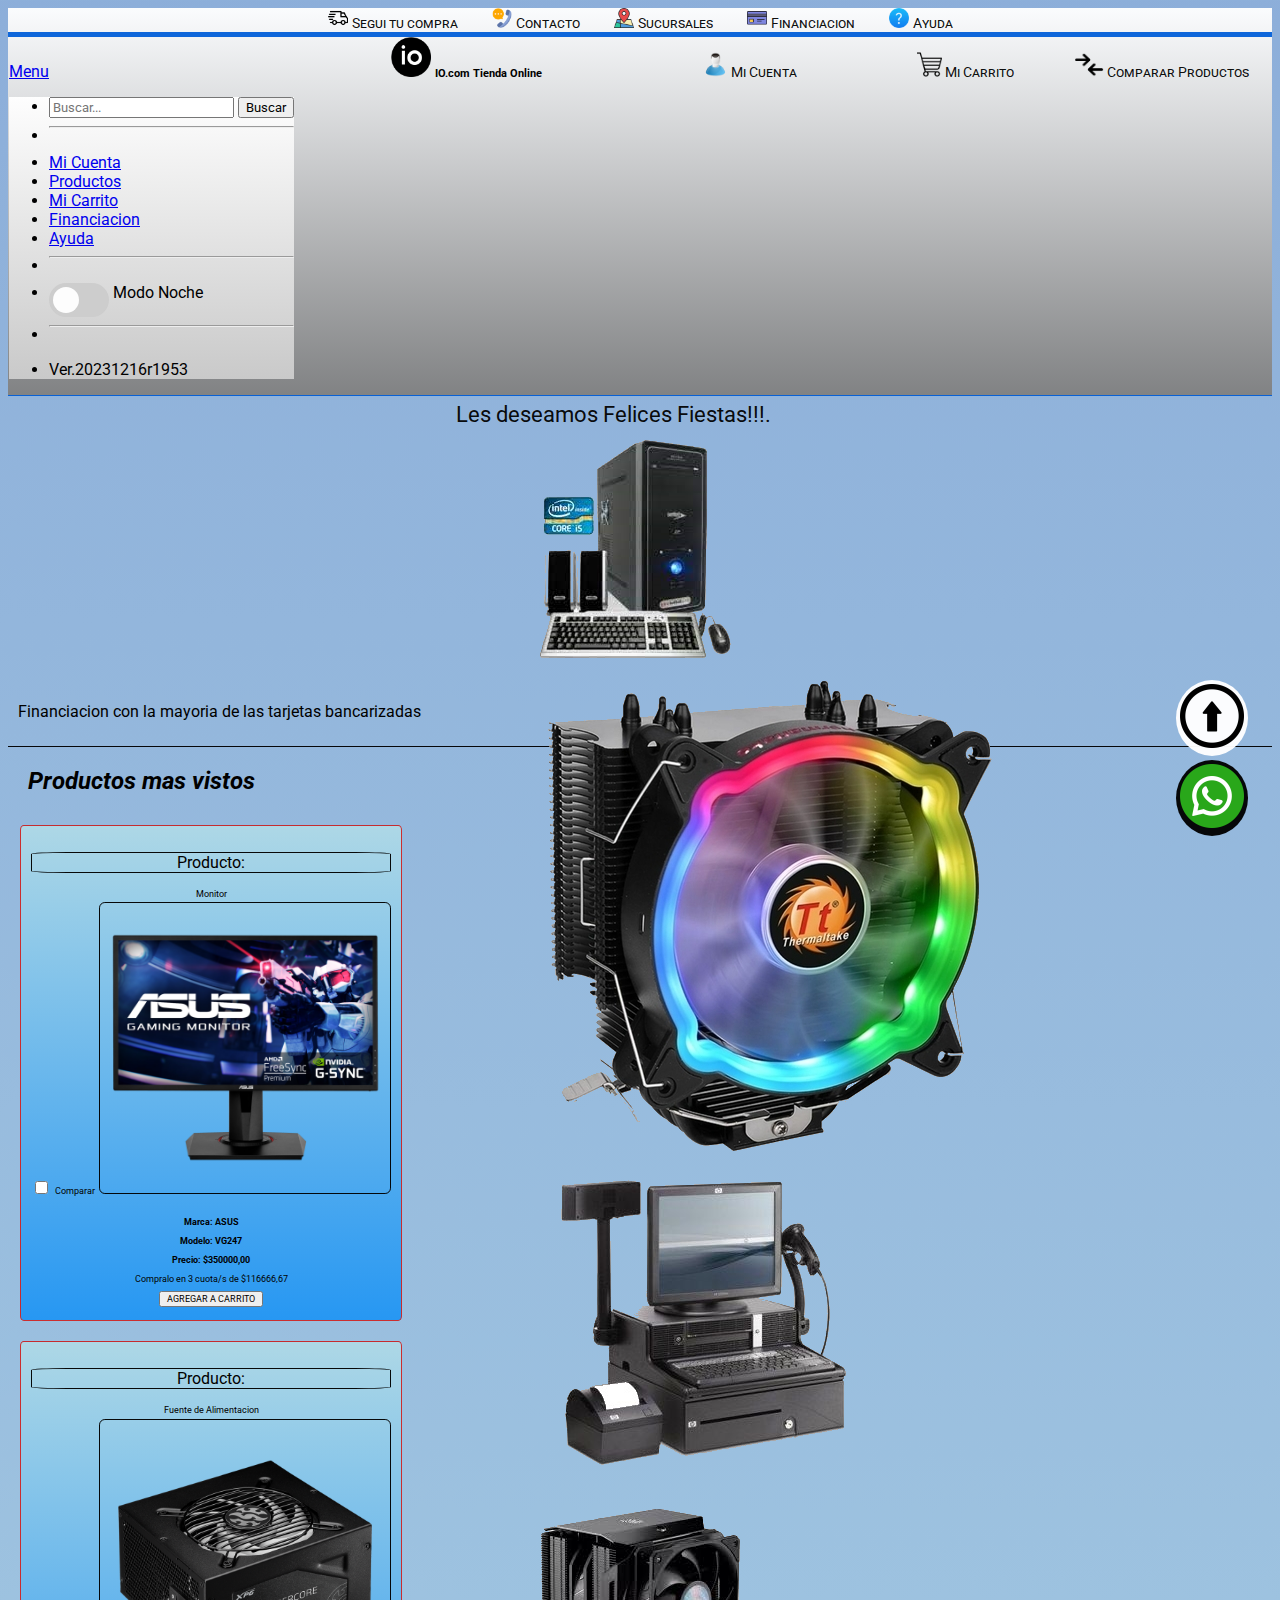
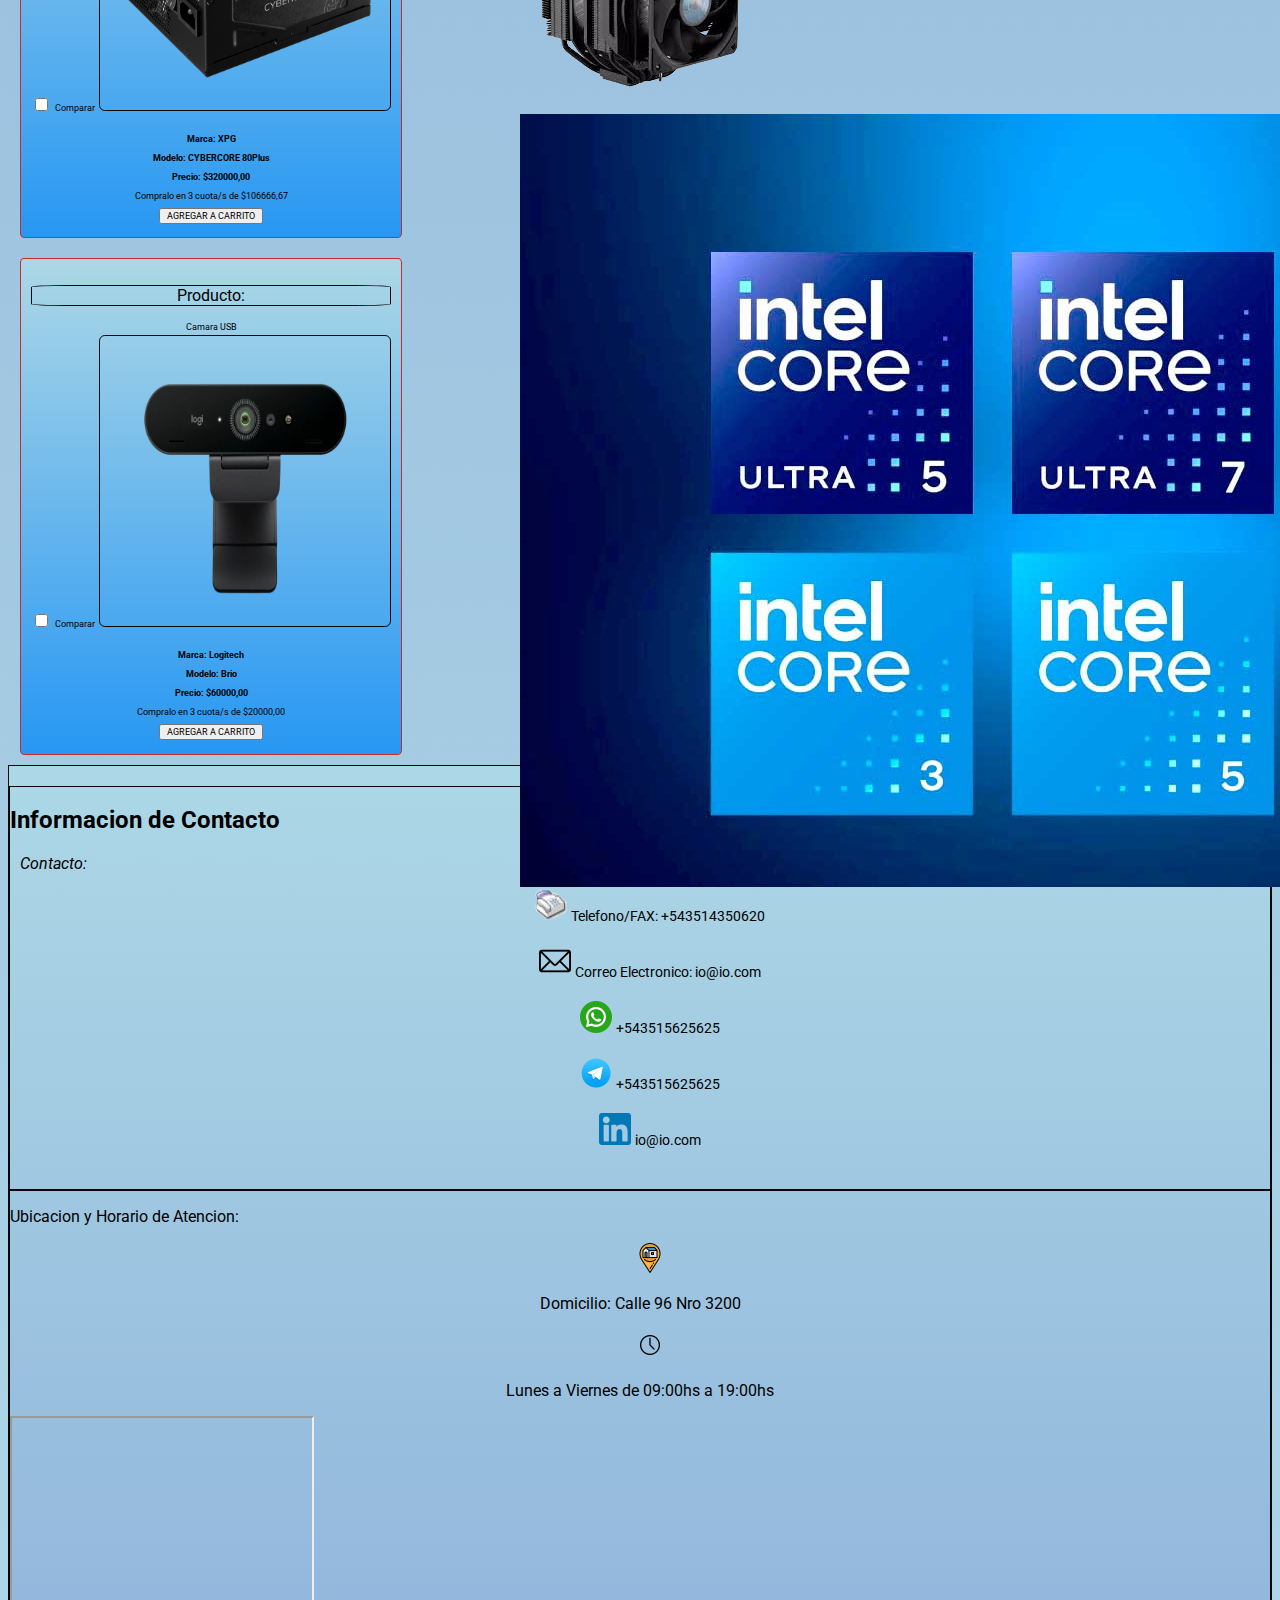
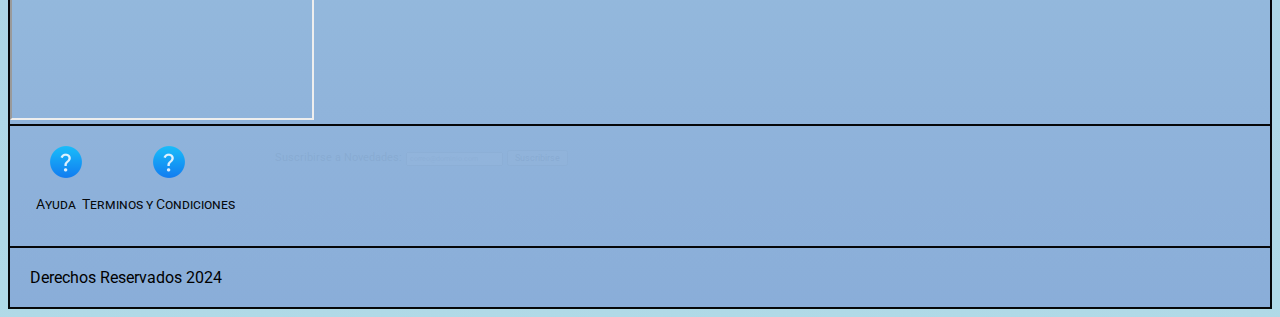
==== commit ab4435c0: "Modificacion 11012024m" ====
--- a/index.html
+++ b/index.html
@@ -21,8 +21,11 @@
 
     <!-- Descripcion de sitio y SEO -->
     <meta name="description"
-        content="Tienda Negocio Comercio de venta de articulos productos insumos de Informatica Computacion Servicio Tecnico Cordoba Argentina">
-    <meta name="keywords" content="IOCOM, TIENDA ONLINE, COMPUTACION, CORDOBA, ARGENTINA,">
+        content="Compra en IOcom tus productos informaticos con envio a toda la Argentina o solicita servicio tecnico en Cordoba Capital, con la mejor financiacion.">
+    <meta name="keywords" content="IOCOM, Tienda Negocio Comercio de venta de articulos productos insumos de Informatica Computacion Servicio Tecnico Cordoba Argentina">
+    <!-- <link rel="icon" type="image/svg" href="imgs/logo.svg" sizes="32x32"> -->
+    <link rel="shortcut icon" type="image/x-icon" href="imgs/favicon.ico">
+    <title>Tienda Informatica IO.com - Tenemos lo que buscas</title>
 
     <!-- link Bootstraps Online -->
     <link href="https://cdn.jsdelivr.net/npm/bootstrap@5.3.2/dist/css/bootstrap.min.css" rel="stylesheet"
@@ -40,11 +43,7 @@
     <!-- <link rel="preload" href="css/estilo.css" as="style"> -->
     <link rel="stylesheet" type="text/css" href="css/estilo.css">
 
-    <!-- link icono en pestaña navegador -->
-    <link rel="icon" type="image/svg" href="imgs/logo.svg" sizes="32x32">
-
-    <!-- Titulo de Pagina -->
-    <title>Tienda de Informatica IO.com Cordoba Argentina</title>
+
 </head>
 
 <body>
@@ -289,7 +288,7 @@
 
         <!-- Inicio: Contenedor Productos mas frecuentes -->
         <div class="contenedorprincipal_contenidoprodfrecuente">
-            <p class="contenedorprincipal_contenidoprodfrecuente_p">Productos mas vistos</p>
+            <h2 class="contenedorprincipal_contenidoprodfrecuente_p">Productos mas vistos</h2>
 
             <!-- Inicio: Productos mas frecuentes -->
             <div class="row">
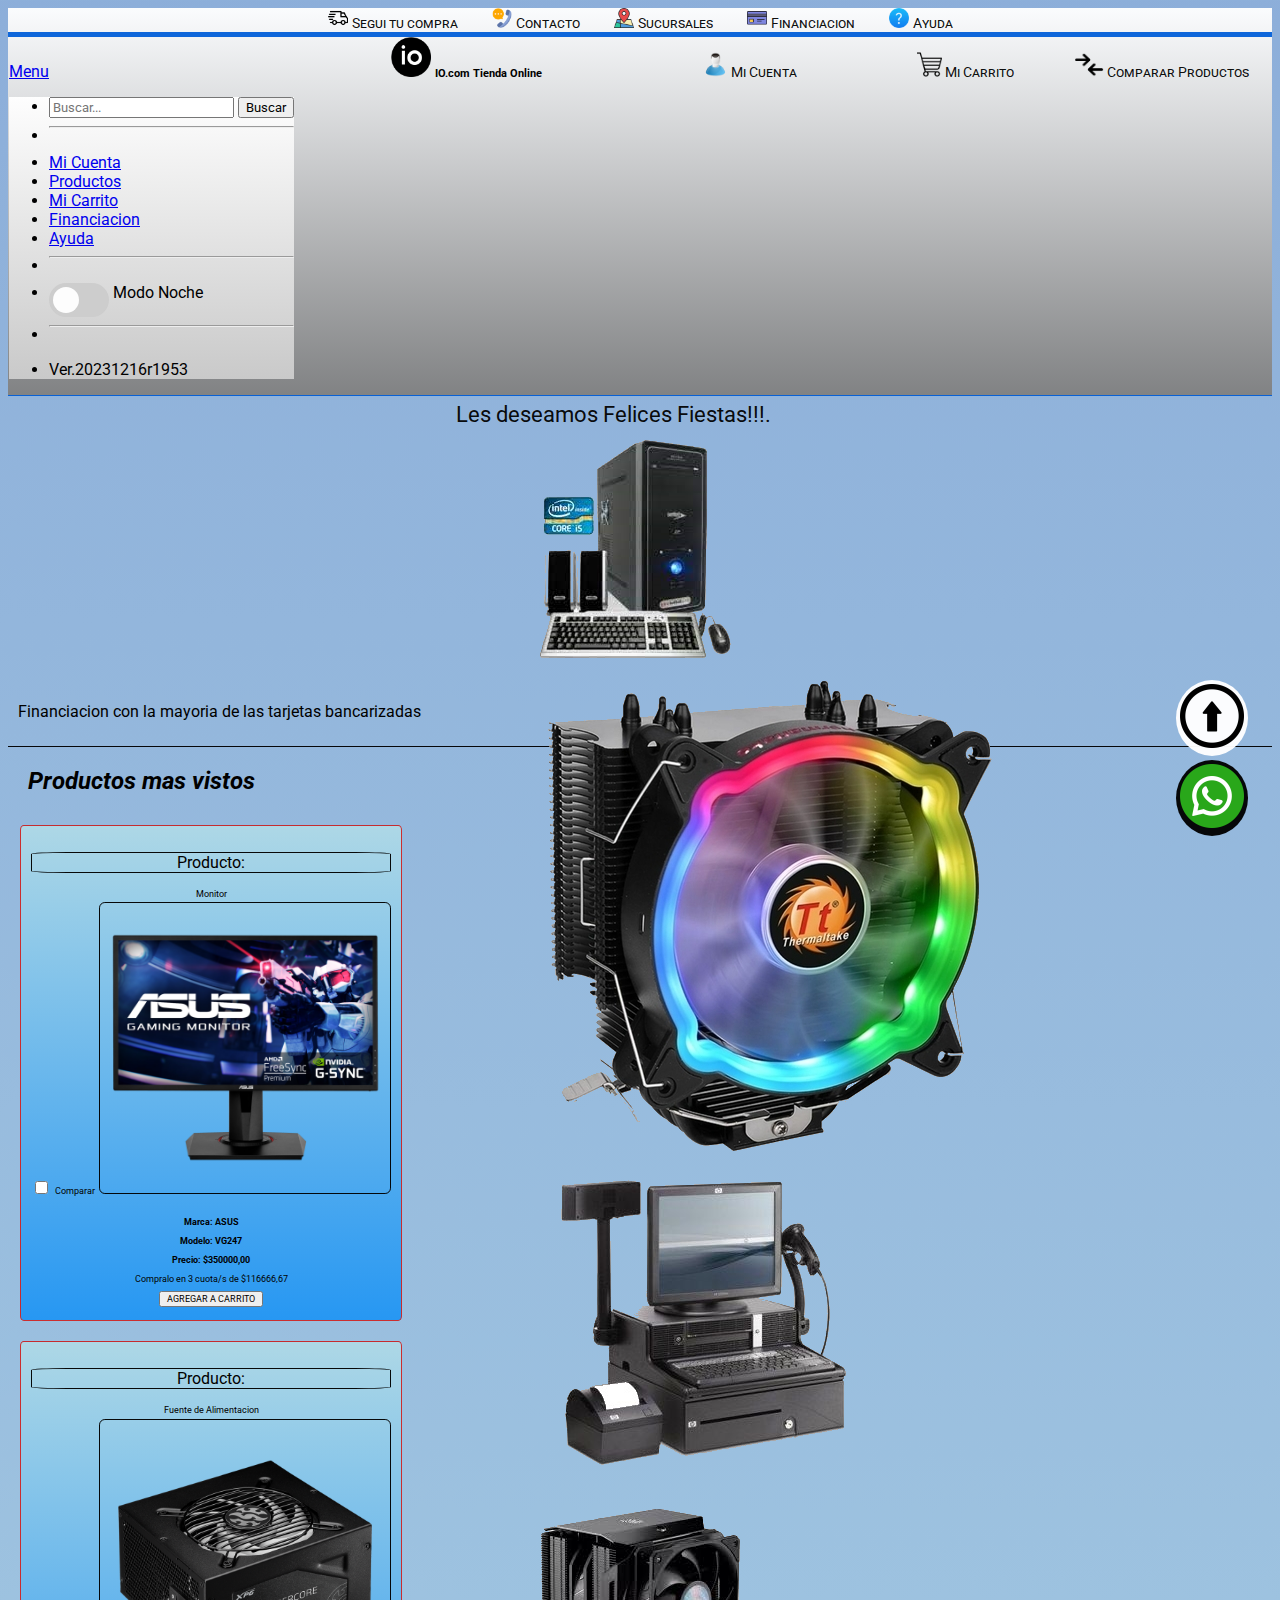
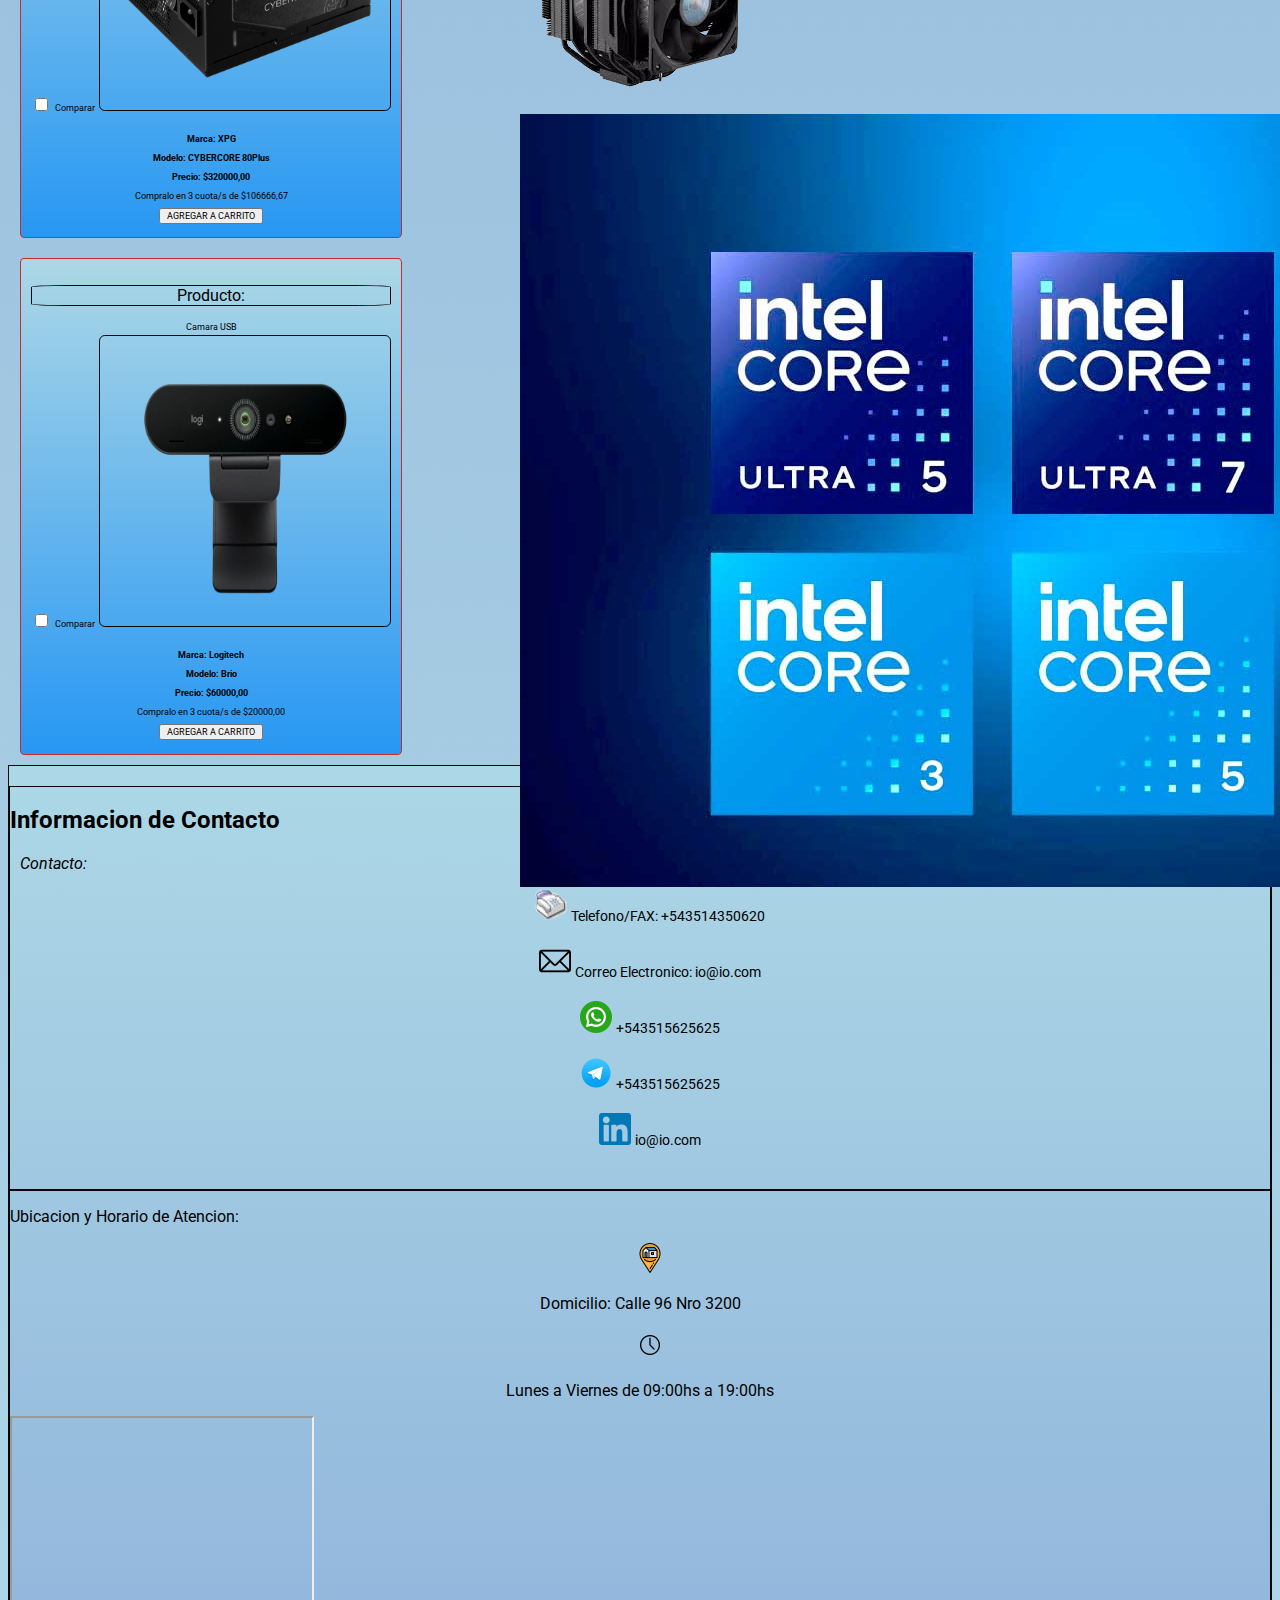
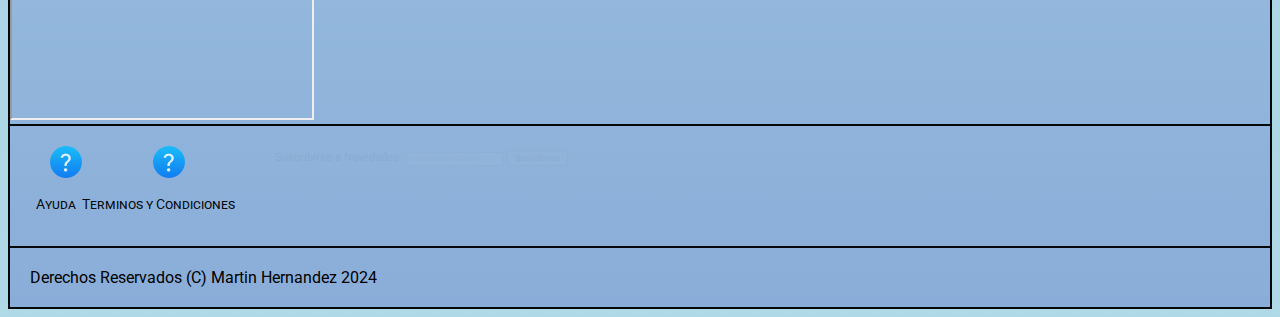
==== commit 362018be: "Modificacion 11012024n" ====
--- a/index.html
+++ b/index.html
@@ -523,7 +523,7 @@
 
         <!-- Inicio: Datos de desarrollador Web -->
         <div class="piepagina_divDatos">
-            <label for="comercio">Derechos Reservados 2024</label>
+            <label for="comercio">Derechos Reservados (C) Martin Hernandez 2024</label>
         </div>
         <!-- Fin: Datos de desarrollador Web -->
 
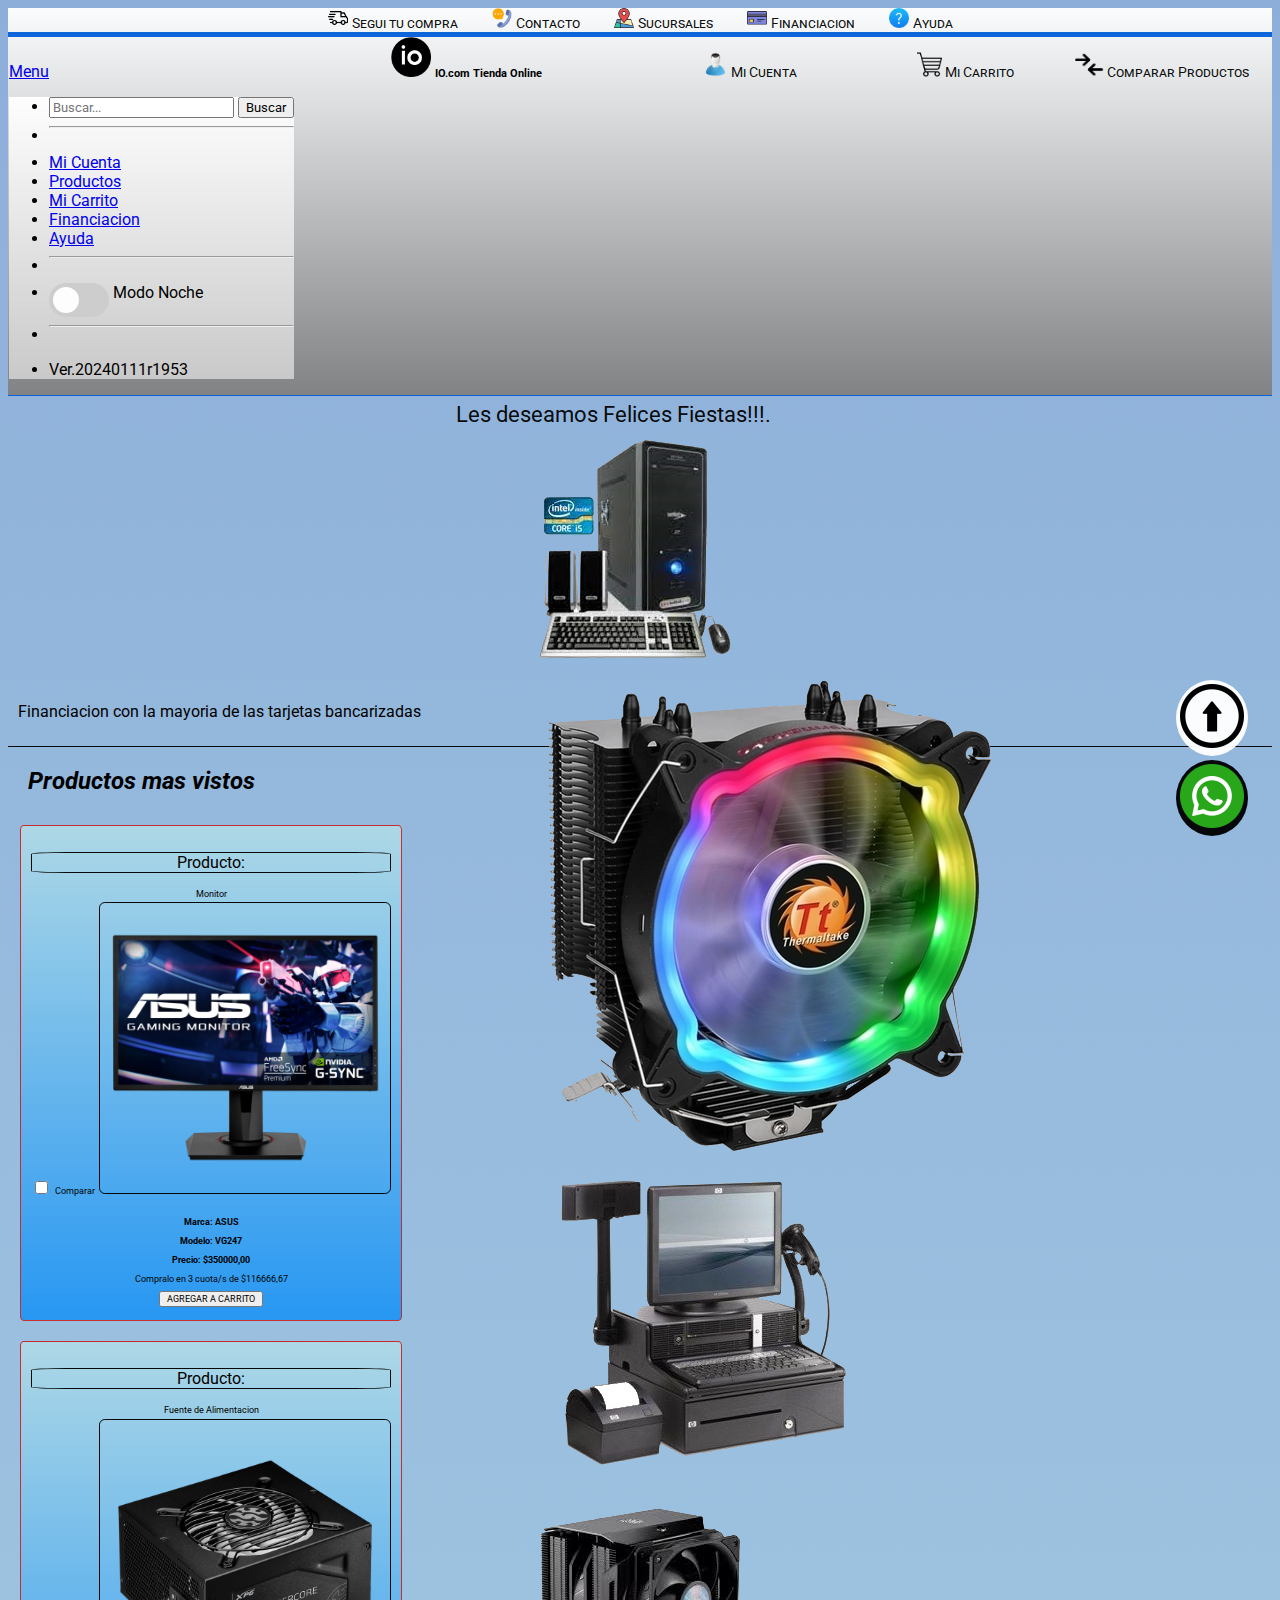
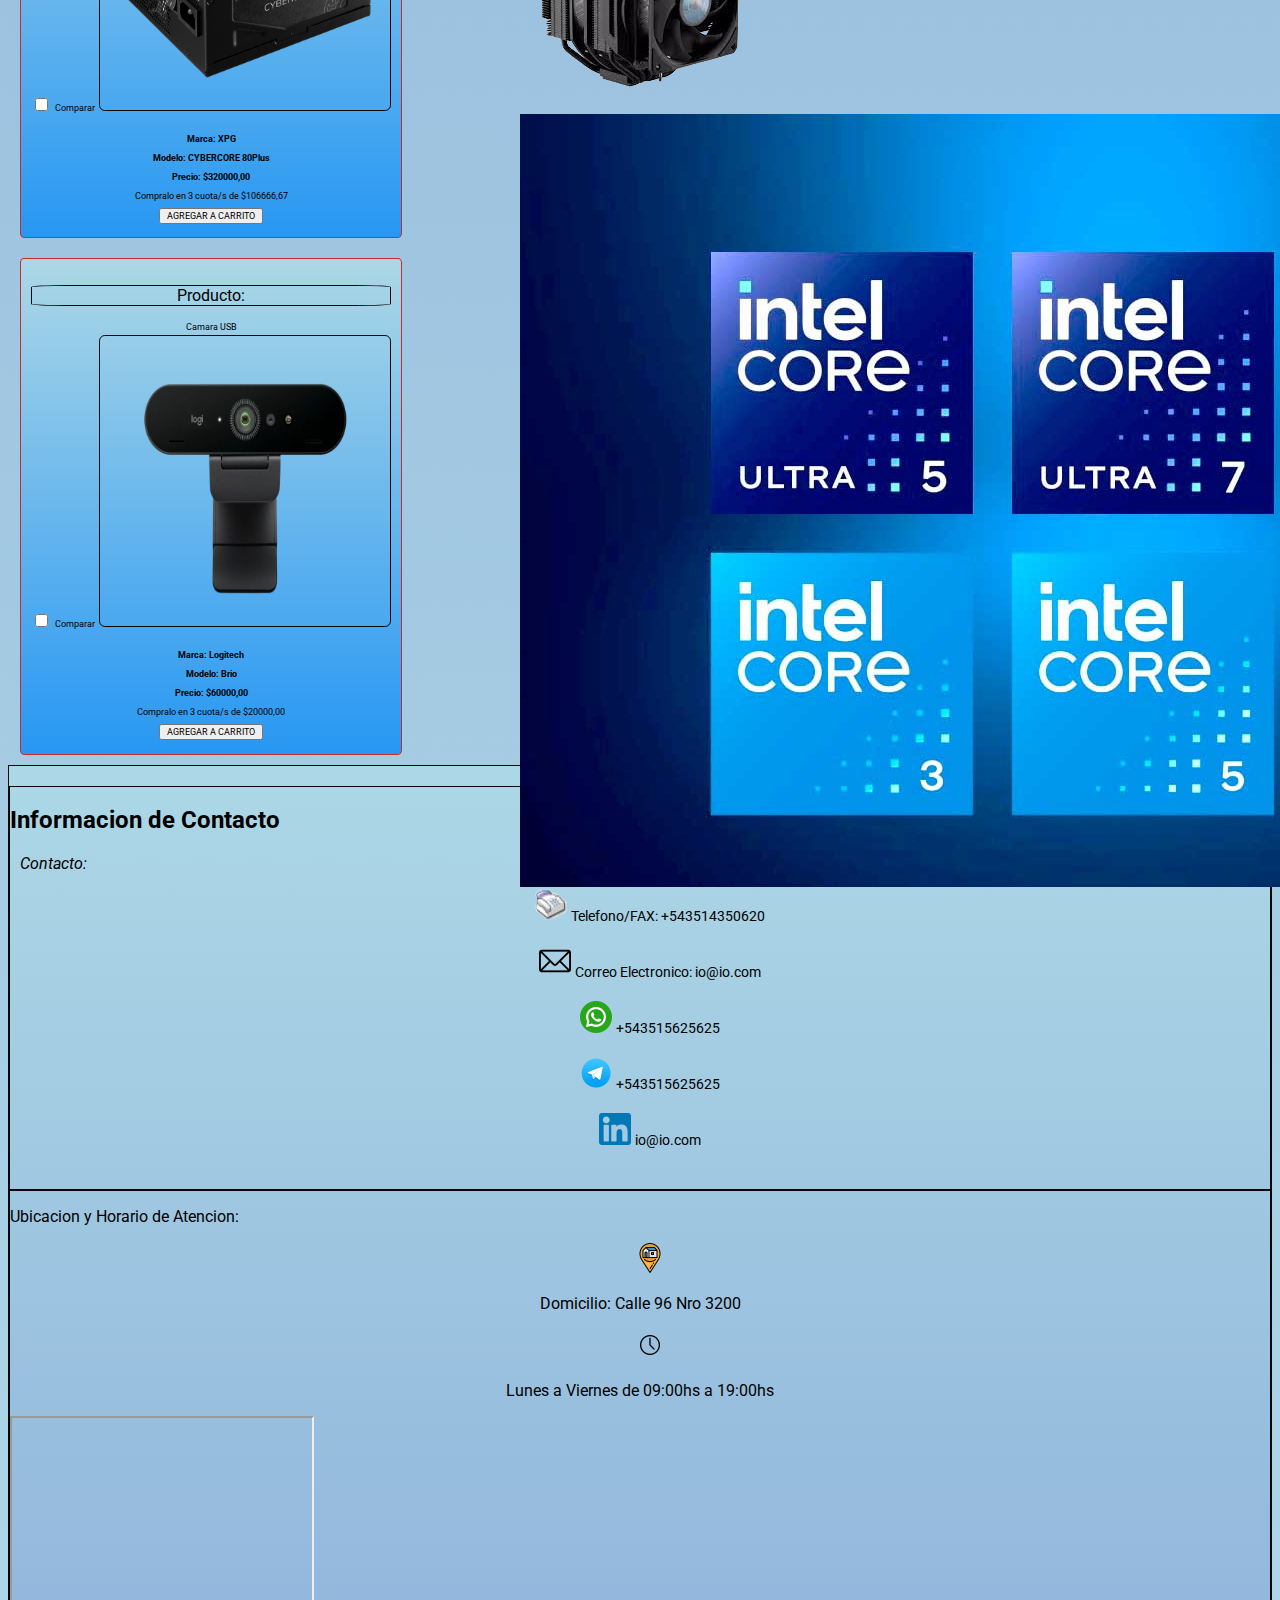
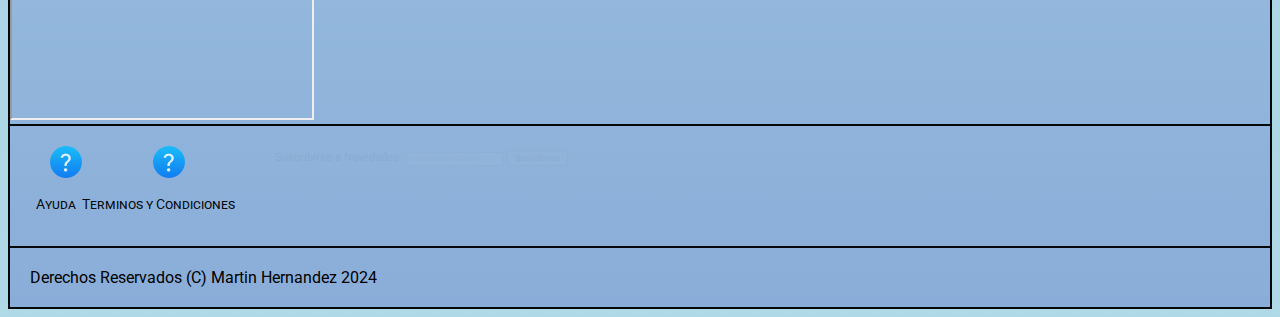
==== commit 34c80f1b: "Modificacion 11012024o" ====
--- a/index.html
+++ b/index.html
@@ -22,7 +22,8 @@
     <!-- Descripcion de sitio y SEO -->
     <meta name="description"
         content="Compra en IOcom tus productos informaticos con envio a toda la Argentina o solicita servicio tecnico en Cordoba Capital, con la mejor financiacion.">
-    <meta name="keywords" content="IOCOM, Tienda Negocio Comercio de venta de articulos productos insumos de Informatica Computacion Servicio Tecnico Cordoba Argentina">
+    <meta name="keywords"
+        content="IOCOM, Tienda Negocio Comercio de venta de articulos productos insumos de Informatica Computacion Servicio Tecnico Cordoba Argentina">
     <!-- <link rel="icon" type="image/svg" href="imgs/logo.svg" sizes="32x32"> -->
     <link rel="shortcut icon" type="image/x-icon" href="imgs/favicon.ico">
     <title>Tienda Informatica IO.com - Tenemos lo que buscas</title>
@@ -176,7 +177,7 @@
                             <hr class="dropdown-divider">
                         </li>
                         <li>
-                            <p>Ver.20231216r1953</p>
+                            <p>Ver.20240111r1953</p>
                         </li>
                         <!-- <a class="dropdown-item" href="#">Ver.20231203r1953</a></li> -->
                     </ul>
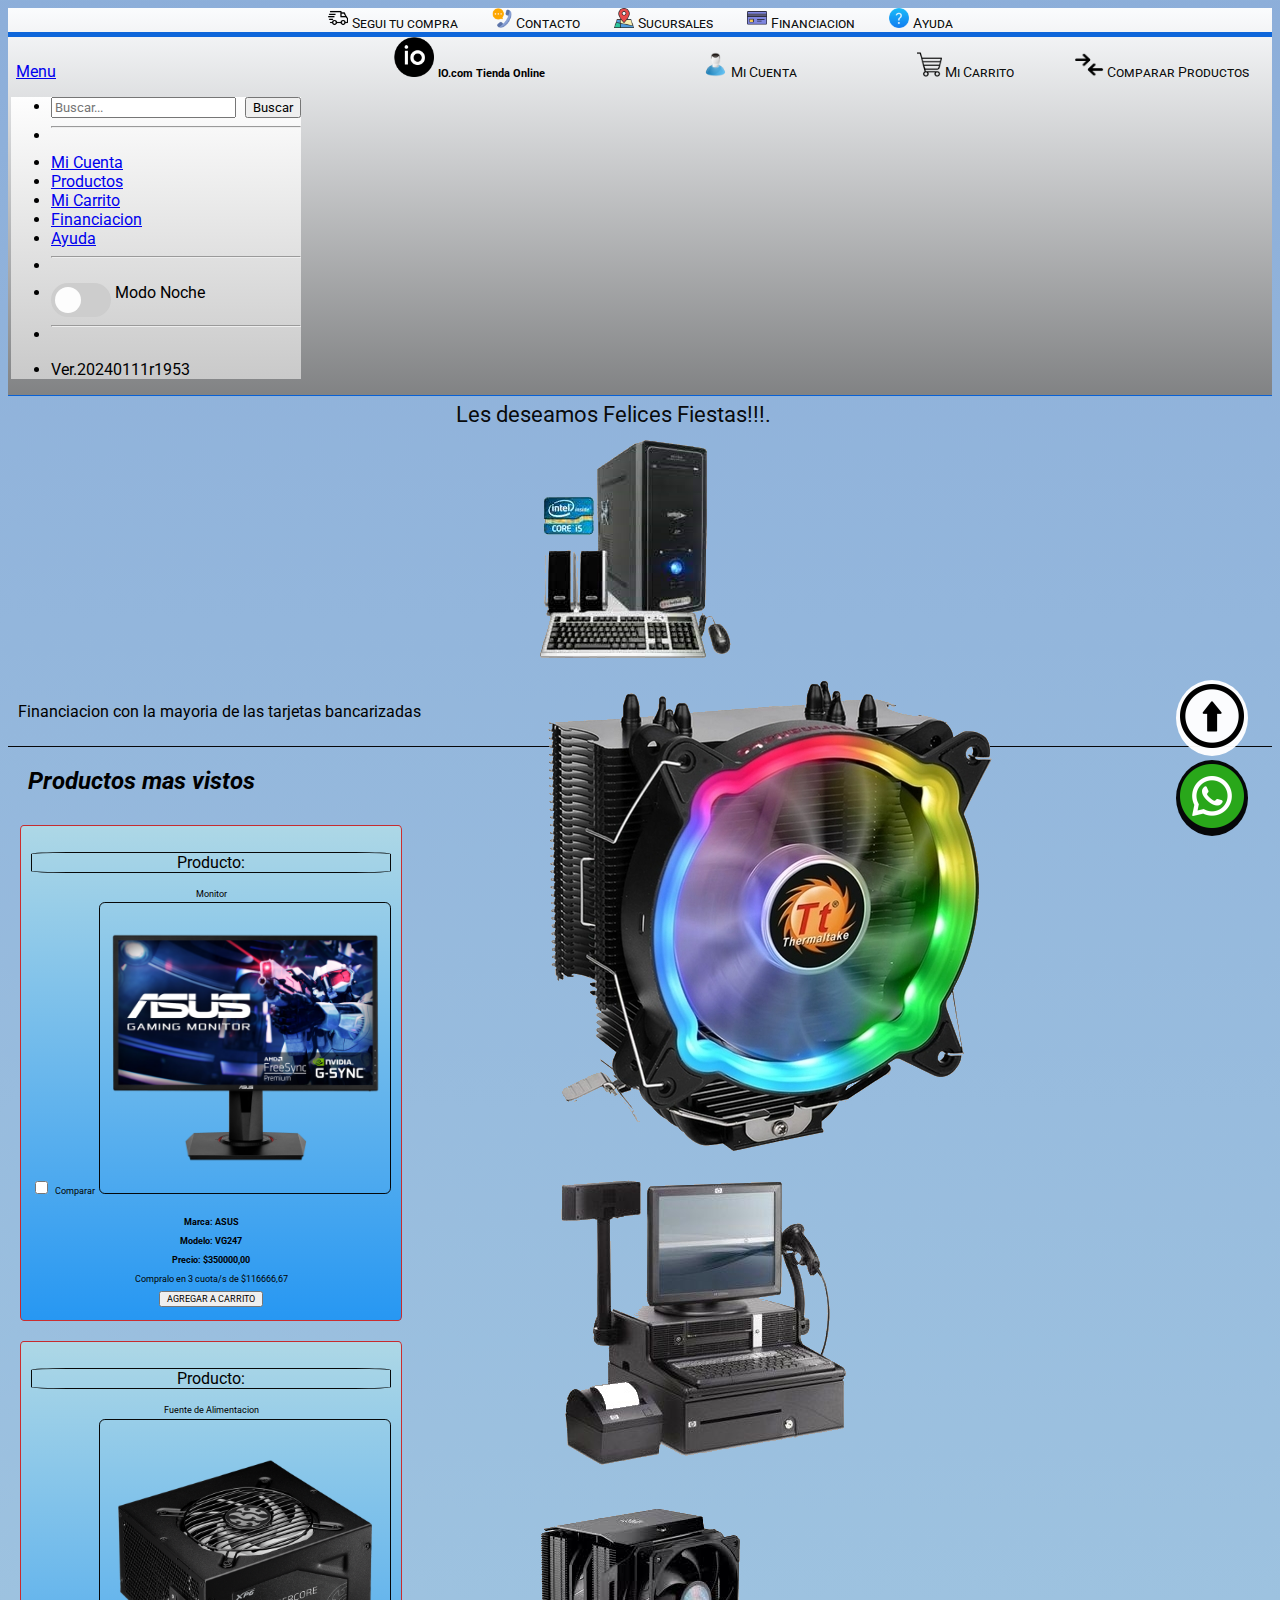
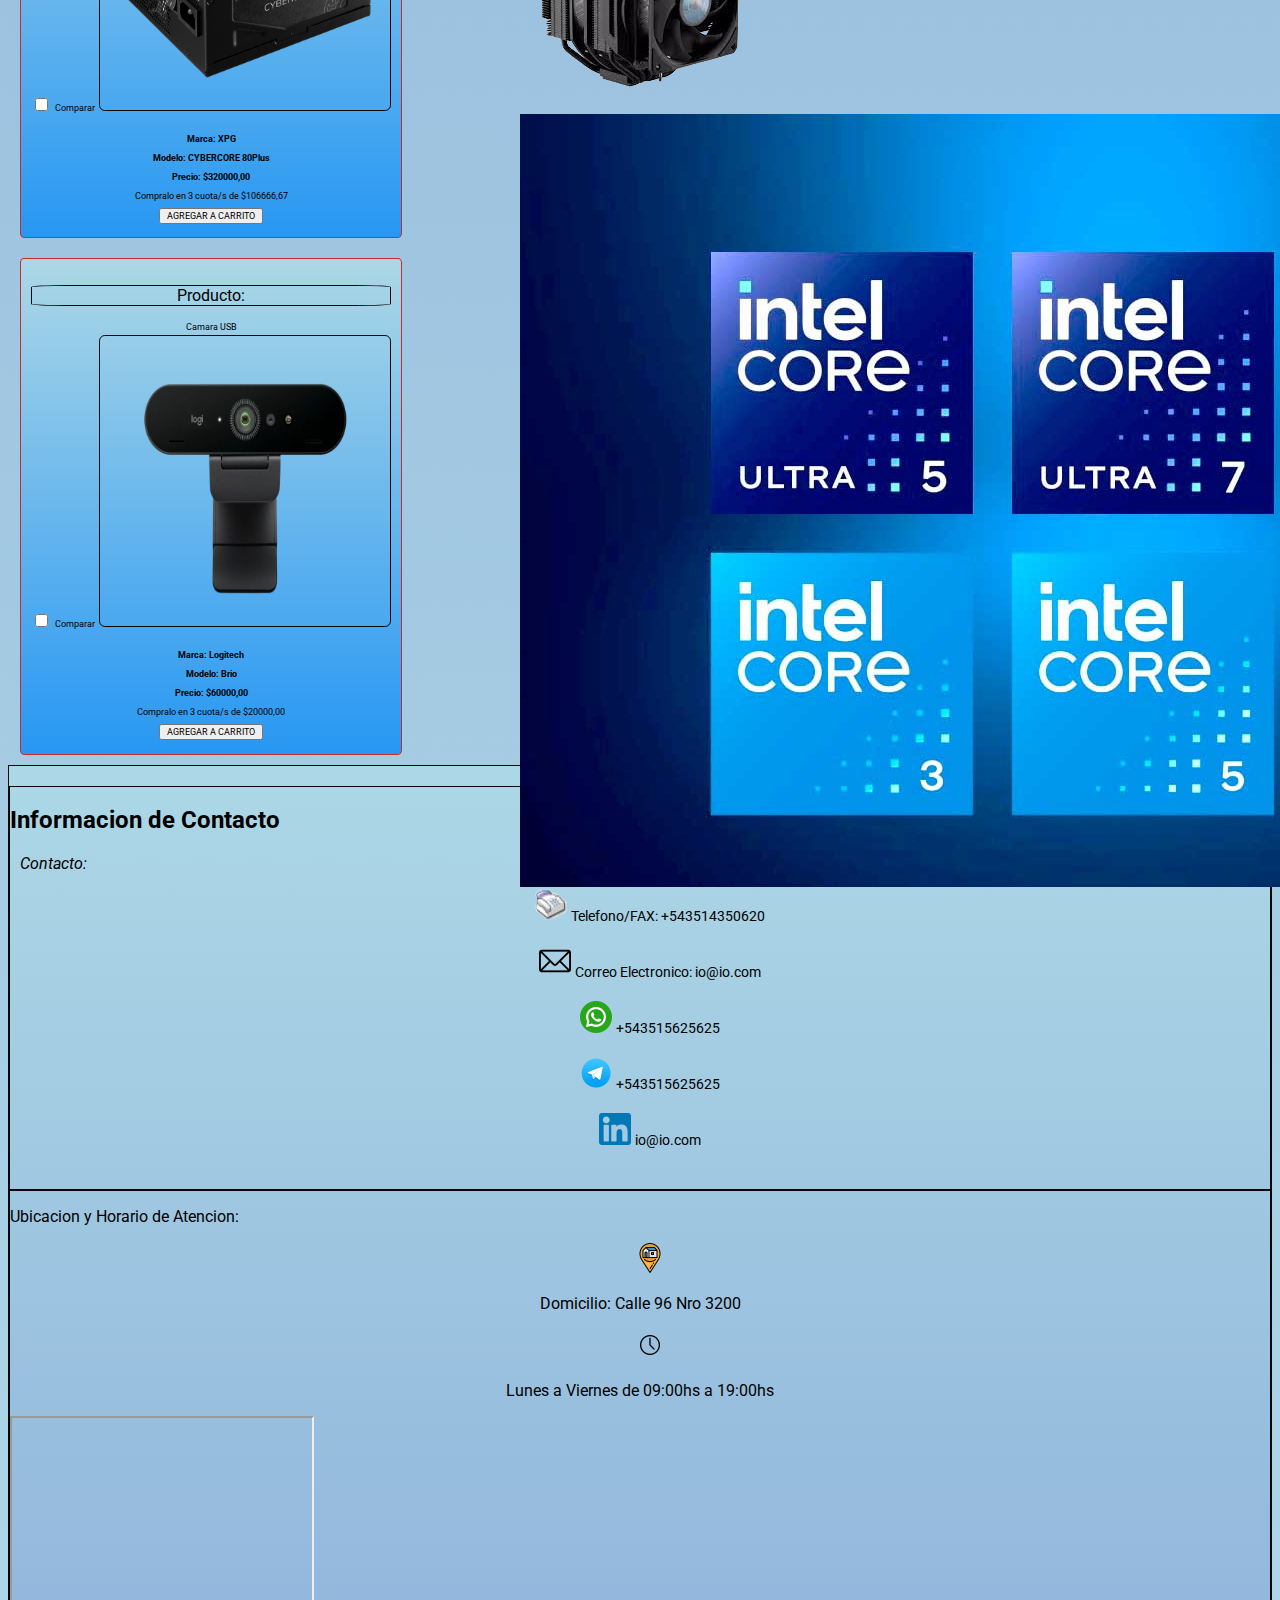
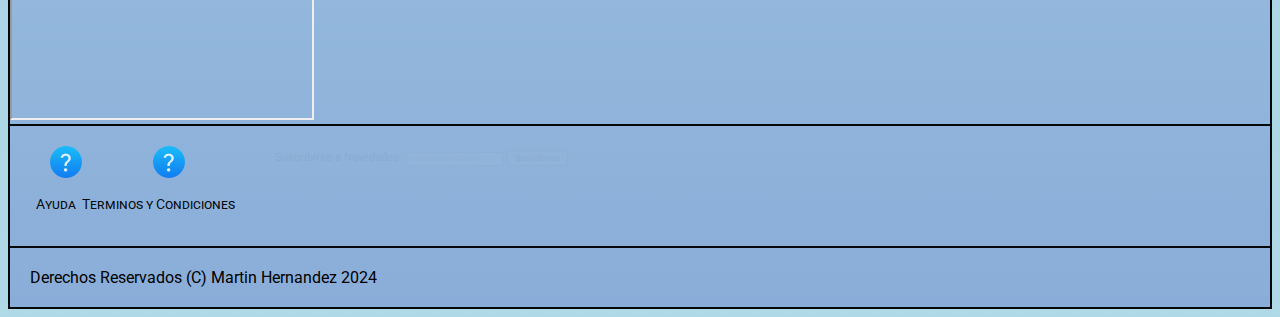
==== commit 81c5ef14: "Modificacion 11012024p" ====
--- a/index.html
+++ b/index.html
@@ -1,7 +1,7 @@
 <!--
 *********************************************************
 Autor: MH
-Version: 20231216.1953
+Version: 20240111.1953
 Descripcion: TP #3 (SASS SCSS ANOMACIONES) Desarrollo Web para CoderHouse
 *********************************************************
 index.html 
--- a/css/estilo.css
+++ b/css/estilo.css
@@ -127,6 +127,7 @@
   }
   .btn {
     --bs-btn-font-size: 0.75rem;
+    margin-left: 5px;
   }
   .dropdown-menu {
     --bs-dropdown-min-width: 19rem;
@@ -203,7 +204,7 @@
     order: 0;
   }
   .cabecera_divPanelWeb_divMenuflex_divMenuDropdown {
-    margin-left: 1px;
+    margin-left: 3px;
   }
   .dropdown-menu {
     background-image: linear-gradient(to top, rgba(204, 204, 204, 0.96), rgba(255, 255, 255, 0.96));
@@ -535,11 +536,11 @@
     padding: 0px 0px 0px 10px;
   }
   .contenedorprincipal_contenidoprodfrecuente_sectionProductosMozaico {
-    margin-top: 20px;
-    margin-left: 20px;
-    margin-right: 20px;
-    margin-bottom: 20px;
+    margin: 20px;
     border-radius: 1%;
+    justify-content: center;
+    justify-items: center;
+    justify-self: center;
   }
   .contenedorprincipal_contenidoprodfrecuente_sectionProductosMozaico h2 {
     padding-top: 10px;
--- a/css/estilo.css
+++ b/css/estilo.css
@@ -127,6 +127,7 @@
   }
   .btn {
     --bs-btn-font-size: 0.75rem;
+    margin-left: 5px;
   }
   .dropdown-menu {
     --bs-dropdown-min-width: 19rem;
@@ -203,7 +204,7 @@
     order: 0;
   }
   .cabecera_divPanelWeb_divMenuflex_divMenuDropdown {
-    margin-left: 1px;
+    margin-left: 3px;
   }
   .dropdown-menu {
     background-image: linear-gradient(to top, rgba(204, 204, 204, 0.96), rgba(255, 255, 255, 0.96));
@@ -535,11 +536,11 @@
     padding: 0px 0px 0px 10px;
   }
   .contenedorprincipal_contenidoprodfrecuente_sectionProductosMozaico {
-    margin-top: 20px;
-    margin-left: 20px;
-    margin-right: 20px;
-    margin-bottom: 20px;
+    margin: 20px;
     border-radius: 1%;
+    justify-content: center;
+    justify-items: center;
+    justify-self: center;
   }
   .contenedorprincipal_contenidoprodfrecuente_sectionProductosMozaico h2 {
     padding-top: 10px;
